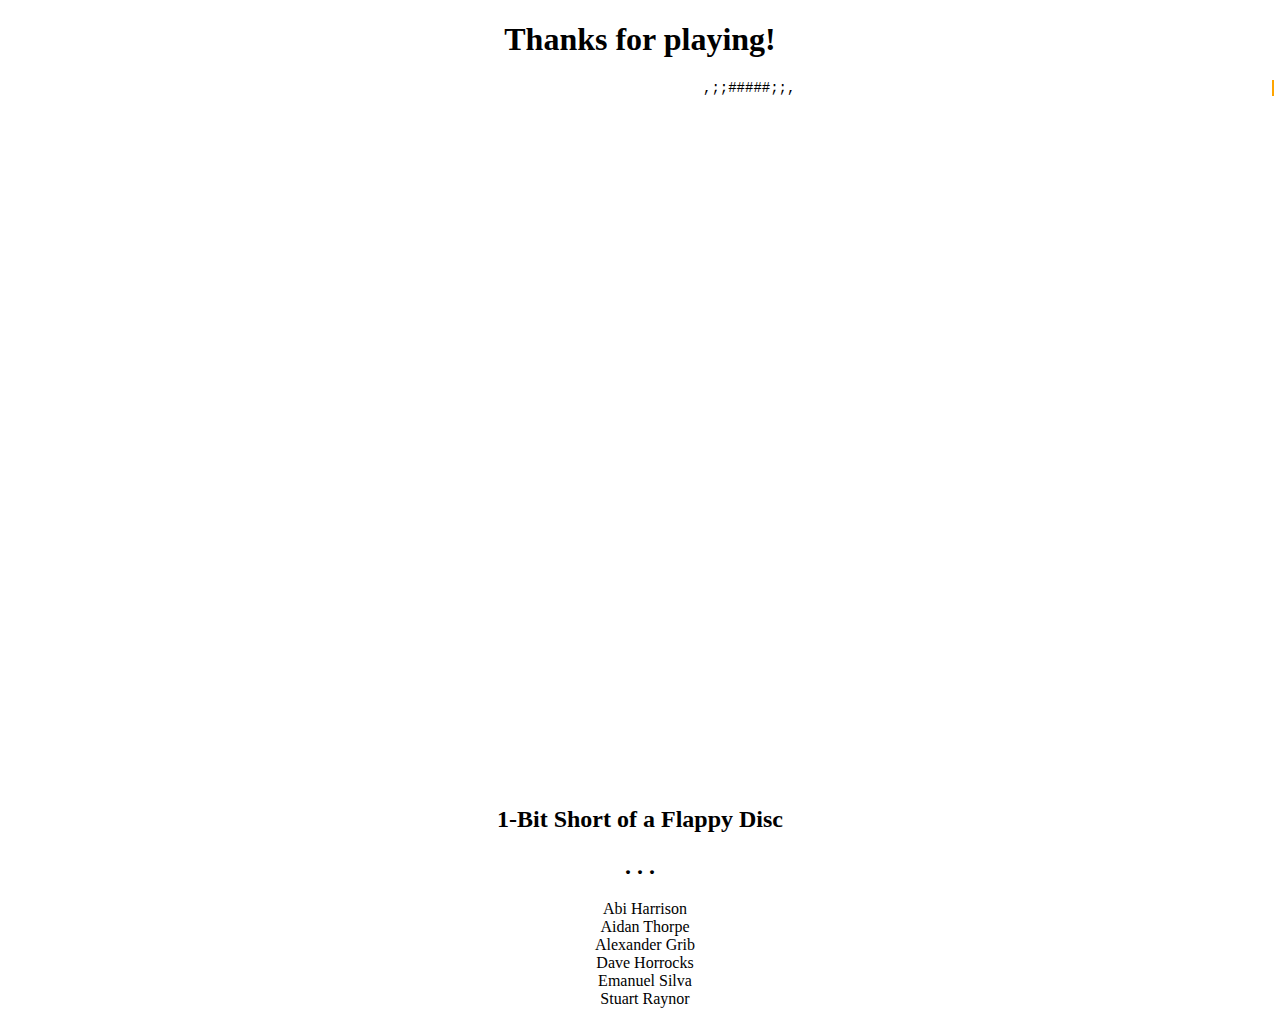
==== outro.html @ 8df05300 "Merge pull request #182 from Abibubble/Dave" ====
<!doctype html>
<html lang="en">
<head>
    <meta charset="UTF-8">
    <meta name="viewport"
          content="width=device-width, user-scalable=no, initial-scale=1.0, maximum-scale=1.0, minimum-scale=1.0">
    <meta http-equiv="X-UA-Compatible" content="ie=edge">
    <title>Document</title>
    <style>
        .center--align{
            display: block;
            text-align: center;
            margin: 0 auto;
        }
        .center--align li{
            list-style: none;
            margin-left: -30px;
        }
        .css-typing, h1{
            text-align: center;
        }
        .css-typing p {
        border-right: .15em solid orange;
        font-family: 'Courier New', Courier, monospace;
        font-size: 14px;
        white-space: nowrap;
        overflow: hidden;
        white-space: pre;
    }

        .css-typing p:nth-child(1) {
            width: 100%;
            -webkit-animation: type 2s steps(400, end);
            animation: type 2s steps(400, end);
            -webkit-animation-fill-mode: forwards;
            animation-fill-mode: forwards;
        }

        .css-typing p:nth-child(2) {
            width: 100%;
            opacity: 0;
            -webkit-animation: type2 2s steps(400, end);
            animation: type2 2s steps(400, end);
            -webkit-animation-delay: 1s;
            animation-delay: 1s;
            -webkit-animation-fill-mode: forwards;
            animation-fill-mode: forwards;
        }

        .css-typing p:nth-child(3) {
            width: 100%;
            opacity: 0;
            -webkit-animation: type3 5s steps(400, end), blink .5s step-end infinite alternate;
            animation: type3 5s steps(400, end), blink .5s step-end infinite alternate;
            -webkit-animation-delay: 2s;
            animation-delay: 2s;
            -webkit-animation-fill-mode: forwards;
            animation-fill-mode: forwards;
        }
        .css-typing p:nth-child(4) {
                width: 100%;
                opacity: 0;
                -webkit-animation: type4 5s steps(400, end), blink .5s step-end infinite alternate;
                animation: type4 5s steps(400, end), blink .5s step-end infinite alternate;
                -webkit-animation-delay: 3s;
                animation-delay: 3s;
                -webkit-animation-fill-mode: forwards;
                animation-fill-mode: forwards;
            }
        .css-typing p:nth-child(5) {
            width: 100%;
            opacity: 0;
            -webkit-animation: type5 5s steps(400, end), blink .5s step-end infinite alternate;
            animation: type5 5s steps(400, end), blink .5s step-end infinite alternate;
            -webkit-animation-delay: 4s;
            animation-delay: 4s;
            -webkit-animation-fill-mode: forwards;
            animation-fill-mode: forwards;
        }


        .css-typing p:nth-child(6) {
        width: 100%;
        opacity: 0;
        -webkit-animation: type6 5s steps(400, end), blink .5s step-end infinite alternate;
        animation: type6 5s steps(400, end), blink .5s step-end infinite alternate;
        -webkit-animation-delay: 5s;
        animation-delay: 5s;
        -webkit-animation-fill-mode: forwards;
        animation-fill-mode: forwards;
    }


        .css-typing p:nth-child(7) {
        width: 100%;
        opacity: 0;
        -webkit-animation: type7 5s steps(400, end), blink .5s step-end infinite alternate;
        animation: type7 5s steps(400, end), blink .5s step-end infinite alternate;
        -webkit-animation-delay: 6s;
        animation-delay: 6s;
        -webkit-animation-fill-mode: forwards;
        animation-fill-mode: forwards;
    }


        .css-typing p:nth-child(8) {
        width: 100%;
        opacity: 0;
        -webkit-animation: type8 5s steps(400, end), blink .5s step-end infinite alternate;
        animation: type8 5s steps(400, end), blink .5s step-end infinite alternate;
        -webkit-animation-delay: 7s;
        animation-delay: 7s;
        -webkit-animation-fill-mode: forwards;
        animation-fill-mode: forwards;
    }


        .css-typing p:nth-child(9) {
        width: 100%;
        opacity: 0;
        -webkit-animation: type9 5s steps(400, end), blink .5s step-end infinite alternate;
        animation: type9 5s steps(400, end), blink .5s step-end infinite alternate;
        -webkit-animation-delay: 8s;
        animation-delay: 8s;
        -webkit-animation-fill-mode: forwards;
        animation-fill-mode: forwards;
    }



        .css-typing p:nth-child(10) {
        width: 100%;
        opacity: 0;
        -webkit-animation: type10 5s steps(400, end), blink .5s step-end infinite alternate;
        animation: type10 5s steps(400, end), blink .5s step-end infinite alternate;
        -webkit-animation-delay: 9s;
        animation-delay: 9s;
        -webkit-animation-fill-mode: forwards;
        animation-fill-mode: forwards;
    }


        .css-typing p:nth-child(11) {
        width: 100%;
        opacity: 0;
        -webkit-animation: type10 5s steps(400, end), blink .5s step-end infinite alternate;
        animation: type10 5s steps(400, end), blink .5s step-end infinite alternate;
        -webkit-animation-delay: 10s;
        animation-delay: 10s;
        -webkit-animation-fill-mode: forwards;
        animation-fill-mode: forwards;
    }

        .css-typing p:nth-child(12) {
        width: 100%;
        opacity: 0;
        -webkit-animation: type12 5s steps(400, end), blink .5s step-end infinite alternate;
        animation: type12 5s steps(400, end), blink .5s step-end infinite alternate;
        -webkit-animation-delay: 11s;
        animation-delay: 11s;
        -webkit-animation-fill-mode: forwards;
        animation-fill-mode: forwards;
    }

        .css-typing p:nth-child(13) {
            width: 100%;
            opacity: 0;
            -webkit-animation: type13 5s steps(400, end), blink .5s step-end infinite alternate;
            animation: type13 5s steps(400, end), blink .5s step-end infinite alternate;
            -webkit-animation-delay: 12s;
            animation-delay: 12s;
            -webkit-animation-fill-mode: forwards;
            animation-fill-mode: forwards;
        }


        .css-typing p:nth-child(14) {
        width: 100%;
        opacity: 0;
        -webkit-animation: type14 5s steps(400, end), blink .5s step-end infinite alternate;
        animation: type14 5s steps(400, end), blink .5s step-end infinite alternate;
        -webkit-animation-delay: 13s;
        animation-delay: 13s;
        -webkit-animation-fill-mode: forwards;
        animation-fill-mode: forwards;
    }


        .css-typing p:nth-child(15) {
        width: 100%;
        opacity: 0;
        -webkit-animation: type15 5s steps(400, end), blink .5s step-end infinite alternate;
        animation: type15 5s steps(400, end), blink .5s step-end infinite alternate;
        -webkit-animation-delay: 14s;
        animation-delay: 14s;
        -webkit-animation-fill-mode: forwards;
        animation-fill-mode: forwards;
    }


        .css-typing p:nth-child(16) {
        width: 100%;
        opacity: 0;
        -webkit-animation: type16 5s steps(400, end), blink .5s step-end infinite alternate;
        animation: type16 5s steps(400, end), blink .5s step-end infinite alternate;
        -webkit-animation-delay: 15s;
        animation-delay: 15s;
        -webkit-animation-fill-mode: forwards;
        animation-fill-mode: forwards;
    }


        .css-typing p:nth-child(17) {
        width: 100%;
        opacity: 0;
        -webkit-animation: type17 5s steps(400, end), blink .5s step-end infinite alternate;
        animation: type17 5s steps(400, end), blink .5s step-end infinite alternate;
        -webkit-animation-delay: 16s;
        animation-delay: 16s;
        -webkit-animation-fill-mode: forwards;
        animation-fill-mode: forwards;
    }

        .css-typing p:nth-child(18) {
            width: 100%;
            opacity: 0;
            -webkit-animation: type18 5s steps(400, end), blink .5s step-end infinite alternate;
            animation: type18 5s steps(400, end), blink .5s step-end infinite alternate;
            -webkit-animation-delay: 17s;
            animation-delay: 17s;
            -webkit-animation-fill-mode: forwards;
            animation-fill-mode: forwards;
        }

        .css-typing p:nth-child(19) {
            width: 100%;
            opacity: 0;
            -webkit-animation: type19 5s steps(400, end), blink .5s step-end infinite alternate;
            animation: type19 5s steps(400, end), blink .5s step-end infinite alternate;
            -webkit-animation-delay: 18s;
            animation-delay: 18s;
            -webkit-animation-fill-mode: forwards;
            animation-fill-mode: forwards;
        }


        .css-typing p:nth-child(20) {
            width: 100%;
            opacity: 0;
            -webkit-animation: type20 5s steps(400, end), blink .5s step-end infinite alternate;
            animation: type20 5s steps(400, end), blink .5s step-end infinite alternate;
            -webkit-animation-delay: 19s;
            animation-delay: 19s;
            -webkit-animation-fill-mode: forwards;
            animation-fill-mode: forwards;
    }

        .css-typing p:nth-child(21) {
            width: 100%;
            opacity: 0;
            -webkit-animation: type21 5s steps(400, end), blink .5s step-end infinite alternate;
            animation: type21 5s steps(400, end), blink .5s step-end infinite alternate;
            -webkit-animation-delay: 20s;
            animation-delay: 20s;
            -webkit-animation-fill-mode: forwards;
            animation-fill-mode: forwards;
        }

        .css-typing p:nth-child(22) {
            width: 100%;
            opacity: 0;
            -webkit-animation: type22 5s steps(400, end), blink .5s step-end infinite alternate;
            animation: type22 5s steps(400, end), blink .5s step-end infinite alternate;
            -webkit-animation-delay: 21s;
            animation-delay: 21s;
            -webkit-animation-fill-mode: forwards;
            animation-fill-mode: forwards;
        }




        .css-typing p:nth-child(23) {
        width: 100%;
        opacity: 0;
        -webkit-animation: type23 5s steps(400, end), blink .5s step-end infinite alternate;
        animation: type23 5s steps(400, end), blink .5s step-end infinite alternate;
        -webkit-animation-delay: 22s;
        animation-delay: 22s;
        -webkit-animation-fill-mode: forwards;
        animation-fill-mode: forwards;
    }



        .css-typing p:nth-child(24) {
        width: 100%;
        opacity: 0;
        -webkit-animation: type24 5s steps(400, end), blink .5s step-end infinite alternate;
        animation: type24 5s steps(400, end), blink .5s step-end infinite alternate;
        -webkit-animation-delay: 23s;
        animation-delay: 23s;
        -webkit-animation-fill-mode: forwards;
        animation-fill-mode: forwards;
    }







        @keyframes type {
            0% {
                width: 0;
            }
            99.9% {
                border-right: .15em solid orange;
            }
            100% {
                border: none;
            }
        }

        @-webkit-keyframes type {
            0% {
                width: 0;
            }
            99.9% {
                border-right: .15em solid orange;
            }
            100% {
                border: none;
            }
        }

        @keyframes type2 {
            0% {
                width: 0;
            }
            1% {
                opacity: 1;
            }
            99.9% {
                border-right: .15em solid orange;
            }
            100% {
                opacity: 1;
                border: none;
            }
        }

        @-webkit-keyframes type2 {
            0% {
                width: 0;
            }
            1% {
                opacity: 1;
            }
            99.9% {
                border-right: .15em solid orange;
            }
            100% {
                opacity: 1;
                border: none;
            }
        }

        @keyframes type3 {
            0% {
                width: 0;
            }
            1% {
                opacity: 1;
            }
            100% {
                opacity: 1;
            }
        }

        @-webkit-keyframes type3 {
            0% {
                width: 0;
            }
            1% {
                opacity: 1;
            }
            100% {
                opacity: 1;
            }
        }

        @keyframes type4 {
            0% {
                width: 0;
            }
            1% {
                opacity: 1;
            }
            100% {
                opacity: 1;
            }
        }

        @-webkit-keyframes type4 {
            0% {
                width: 0;
            }
            1% {
                opacity: 1;
            }
            100% {
                opacity: 1;
            }
        }

        @keyframes type5 {
            0% {
                width: 0;
            }
            1% {
                opacity: 1;
            }
            100% {
                opacity: 1;
            }
        }

        @-webkit-keyframes type5 {
            0% {
                width: 0;
            }
            1% {
                opacity: 1;
            }
            100% {
                opacity: 1;
            }
        }

        @keyframes type6 {
            0% {
                width: 0;
            }
            1% {
                opacity: 1;
            }
            100% {
                opacity: 1;
            }
        }

        @-webkit-keyframes type6 {
            0% {
                width: 0;
            }
            1% {
                opacity: 1;
            }
            100% {
                opacity: 1;
            }
        }

        @keyframes type7 {
            0% {
                width: 0;
            }
            1% {
                opacity: 1;
            }
            100% {
                opacity: 1;
            }
        }

        @-webkit-keyframes type7 {
            0% {
                width: 0;
            }
            1% {
                opacity: 1;
            }
            100% {
                opacity: 1;
            }
        }


        @keyframes type8 {
            0% {
                width: 0;
            }
            1% {
                opacity: 1;
            }
            100% {
                opacity: 1;
            }
        }

        @-webkit-keyframes type8 {
            0% {
                width: 0;
            }
            1% {
                opacity: 1;
            }
            100% {
                opacity: 1;
            }
        }


        @keyframes type9 {
            0% {
                width: 0;
            }
            1% {
                opacity: 1;
            }
            100% {
                opacity: 1;
            }
        }

        @-webkit-keyframes type9 {
            0% {
                width: 0;
            }
            1% {
                opacity: 1;
            }
            100% {
                opacity: 1;
            }
        }
        @keyframes type10 {
            0% {
                width: 0;
            }
            1% {
                opacity: 1;
            }
            100% {
                opacity: 1;
            }
        }

        @-webkit-keyframes type10 {
            0% {
                width: 0;
            }
            1% {
                opacity: 1;
            }
            100% {
                opacity: 1;
            }
        }
        @keyframes type11 {
            0% {
                width: 0;
            }
            1% {
                opacity: 1;
            }
            100% {
                opacity: 1;
            }
        }

        @-webkit-keyframes type11 {
            0% {
                width: 0;
            }
            1% {
                opacity: 1;
            }
            100% {
                opacity: 1;
            }
        }

        @keyframes type12 {
            0% {
                width: 0;
            }
            1% {
                opacity: 1;
            }
            100% {
                opacity: 1;
            }
        }

        @-webkit-keyframes type12 {
            0% {
                width: 0;
            }
            1% {
                opacity: 1;
            }
            100% {
                opacity: 1;
            }
        }

        @keyframes type13 {
            0% {
                width: 0;
            }
            1% {
                opacity: 1;
            }
            100% {
                opacity: 1;
            }
        }

        @-webkit-keyframes type13 {
            0% {
                width: 0;
            }
            1% {
                opacity: 1;
            }
            100% {
                opacity: 1;
            }
        }


        @keyframes type14 {
            0% {
                width: 0;
            }
            1% {
                opacity: 1;
            }
            100% {
                opacity: 1;
            }
        }

        @-webkit-keyframes type14 {
            0% {
                width: 0;
            }
            1% {
                opacity: 1;
            }
            100% {
                opacity: 1;
            }
        }



        @keyframes type15 {
            0% {
                width: 0;
            }
            1% {
                opacity: 1;
            }
            100% {
                opacity: 1;
            }
        }

        @-webkit-keyframes type15 {
            0% {
                width: 0;
            }
            1% {
                opacity: 1;
            }
            100% {
                opacity: 1;
            }
        }

        @keyframes type16 {
            0% {
                width: 0;
            }
            1% {
                opacity: 1;
            }
            100% {
                opacity: 1;
            }
        }

        @-webkit-keyframes type16 {
            0% {
                width: 0;
            }
            1% {
                opacity: 1;
            }
            100% {
                opacity: 1;
            }
        }

        @keyframes type17 {
            0% {
                width: 0;
            }
            1% {
                opacity: 1;
            }
            100% {
                opacity: 1;
            }
        }

        @-webkit-keyframes type17 {
            0% {
                width: 0;
            }
            1% {
                opacity: 1;
            }
            100% {
                opacity: 1;
            }
        }

        @keyframes type18 {
            0% {
                width: 0;
            }
            1% {
                opacity: 1;
            }
            100% {
                opacity: 1;
            }
        }

        @-webkit-keyframes type18 {
            0% {
                width: 0;
            }
            1% {
                opacity: 1;
            }
            100% {
                opacity: 1;
            }
        }

        @keyframes type19 {
            0% {
                width: 0;
            }
            1% {
                opacity: 1;
            }
            100% {
                opacity: 1;
            }
        }

        @-webkit-keyframes type19 {
            0% {
                width: 0;
            }
            1% {
                opacity: 1;
            }
            100% {
                opacity: 1;
            }
        }



        @keyframes type20 {
            0% {
                width: 0;
            }
            1% {
                opacity: 1;
            }
            100% {
                opacity: 1;
            }
        }

        @-webkit-keyframes type20 {
            0% {
                width: 0;
            }
            1% {
                opacity: 1;
            }
            100% {
                opacity: 1;
            }
        }



        @keyframes type21 {
            0% {
                width: 0;
            }
            1% {
                opacity: 1;
            }
            100% {
                opacity: 1;
            }
        }

        @-webkit-keyframes type21 {
            0% {
                width: 0;
            }
            1% {
                opacity: 1;
            }
            100% {
                opacity: 1;
            }
        }


        @keyframes type22 {
            0% {
                width: 0;
            }
            1% {
                opacity: 1;
            }
            100% {
                opacity: 1;
            }
        }

        @-webkit-keyframes type22 {
            0% {
                width: 0;
            }
            1% {
                opacity: 1;
            }
            100% {
                opacity: 1;
            }
        }

        @keyframes type23 {
            0% {
                width: 0;
            }
            1% {
                opacity: 1;
            }
            100% {
                opacity: 1;
            }
        }

        @-webkit-keyframes type23 {
            0% {
                width: 0;
            }
            1% {
                opacity: 1;
            }
            100% {
                opacity: 1;
            }
        }
        @keyframes type24 {
            0% {
                width: 0;
            }
            1% {
                opacity: 1;
            }
            100% {
                opacity: 1;
            }
        }

        @-webkit-keyframes type24 {
            0% {
                width: 0;
            }
            1% {
                opacity: 1;
            }
            100% {
                opacity: 1;
            }
        }
        @keyframes blink {
            50% {
                border-color: transparent;
            }
        }

        @-webkit-keyframes blink {
            50% {
                border-color: transparent;
            }
    }
    </style>
</head>
<body>


<div>
    <h1>Thanks for playing!</h1>
</div>

<div class="css-typing">
<p>&#32;&#32;&#32;&#32;&#32;&#32;&#32;&#32;&#32;&#32;&#32;&#32;&#32;&#32;&#32;&#32;&#32;&#32;&#32;&#32;&#32;&#32;&#32;&#32;&#32;&#32;&#44;&#59;&#59;&#35;&#35;&#35;&#35;&#35;&#59;&#59;,</p>
<p>&#32;&#32;&#32;&#32;&#32;&#32;&#32;&#32;&#32;&#32;&#32;&#32;&#32;&#32;&#32;&#32;&#32;&#32;&#32;&#32;&#32;&#32;&#32;&#32;&#32;&#44;&#59;&#35;&#35;&#35;&#35;&#35;&#35;&#35;&#35;&#35;&#59;,</p>
<p>&#32;&#32;&#32;&#32;&#32;&#32;&#32;&#32;&#32;&#32;&#32;&#32;&#32;&#32;&#32;&#32;&#32;&#32;&#32;&#32;&#32;&#32;&#32;&#32;&#124;&#35;&#35;&#35;&#35;&#35;&#35;&#35;&#35;&#35;&#35;&#35;&#35;&#35;&#124;</p>
<p>&#32;&#32;&#32;&#32;&#32;&#32;&#32;&#32;&#32;&#32;&#32;&#32;&#32;&#32;&#32;&#32;&#32;&#32;&#32;&#32;&#32;&#32;&#32;&#32;&#124;&#124;&#42;&#32;&#42;;&#35;&#35;;&#42;&#32;&#42;&#35;&#35;&#124;</p>
<p>&#32;&#32;&#32;&#32;&#32;&#32;&#32;&#32;&#32;&#32;&#32;&#32;&#32;&#32;&#32;&#32;&#32;&#32;&#32;&#32;&#32;&#32;&#32;&#32;&#124;:&#32;&#64;&#32;&#59;&#35;&#35;;&#32;&#64;&#32;:&#35;&#124;</p>
<p>&#32;&#32;&#32;&#32;&#32;&#32;&#32;&#32;&#32;&#32;&#32;&#32;&#32;&#32;&#32;&#32;&#32;&#32;&#32;&#32;&#32;&#32;&#32;&#32;&#124;&#124;&#44;&#60;&#47;&#94;&#34;&#34;z&#62;*&#47;&#35;&#35;&#124;</p>
<p>&#32;&#32;&#32;&#32;&#32;&#32;&#32;&#32;&#32;&#32;&#32;&#32;&#32;&#32;&#32;&#32;&#32;&#32;&#32;&#32;&#32;&#32;&#32;&#32;&#124;&#124;&#60;&#32;&#32;&#32;&#32;&#32;&#32;&#32;&#62;&#35;&#35;&#35;&#35;&#92;</p>
<p>&#32;&#32;&#32;&#32;&#32;&#32;&#32;&#32;&#32;&#32;&#32;&#32;&#32;&#32;&#32;&#32;&#32;&#32;&#32;&#32;&#32;&#32;&#32;&#32;&#124;&#124;&#32;`&#34;z.&#44;.z&#34;&#35;&#35;&#35;&#35;&#35;&#35;&#92;</p>
<p>&#32;&#32;&#32;&#32;&#32;&#32;&#32;&#32;&#32;&#32;&#32;&#32;&#32;&#32;&#32;&#32;&#32;&#32;&#32;&#32;&#32;&#32;&#32;&#32;&#47;&#47;&#59;&#32;&#32;&#32;&#32;&#32;&#34;&#32;&#32;&#32;&#92;&#35;&#35;&#35;&#35;&#35;&#35;&#92;</p>
<p>&#32;&#32;&#32;&#32;&#32;&#32;&#32;&#32;&#32;&#32;&#32;&#32;&#32;&#32;&#32;&#32;&#32;&#32;&#32;&#32;&#32;&#32;&#32;&#32;&#47;&#47;&#35;&#32;&#32;&#32;&#32;&#32;&#32;&#32;&#32;&#32;&#32;&#32;&#92;&#35;&#35;&#35;&#35;&#35;&#35;&#92;</p>
<p>&#32;&#32;&#32;&#32;&#32;&#32;&#32;&#32;&#32;&#32;&#32;&#32;&#32;&#32;&#32;&#32;&#32;&#32;&#32;&#32;&#32;&#32;&#32;&#32;&#47;&#35;&#35;&#32;&#32;&#32;&#32;&#32;&#32;&#32;&#32;&#32;&#32;&#32;&#32;&#32;&#92;&#35;&#35;&#35;&#35;&#35;&#35;&#92;</p>
<p>&#32;&#32;&#32;&#32;&#32;&#32;&#32;&#32;&#32;&#32;&#32;&#32;&#32;&#32;&#32;&#32;&#32;&#32;&#32;&#32;&#32;&#32;&#32;&#47;&#35;&#35;&#59;&#32;&#32;&#32;&#32;&#32;&#32;&#32;&#32;&#32;&#32;&#32;&#32;&#32;&#32;&#32;&#92;&#35;&#35;&#35;&#35;&#35;&#35;&#92;</p>
<p>&#32;&#32;&#32;&#32;&#32;&#32;&#32;&#32;&#32;&#32;&#32;&#32;&#32;&#32;&#32;&#32;&#32;&#32;&#32;&#32;&#32;&#32;&#47;&#35;&#35;&#35;&#59;&#32;&#32;&#32;&#32;&#32;&#32;&#32;&#32;&#32;&#32;&#32;&#32;&#32;&#32;&#32;&#32;&#32;&#124;&#35;&#35;&#35;&#35;&#35;&#35;;</p>
<p>&#32;&#32;&#32;&#32;&#32;&#32;&#32;&#32;&#32;&#32;&#32;&#32;&#32;&#32;&#32;&#32;&#32;&#32;&#32;&#32;&#59;&#35;&#35;&#35;&#35;&#59;&#32;&#32;&#32;&#32;&#32;&#32;&#32;&#32;&#32;&#32;&#32;&#32;&#32;&#32;&#32;&#32;&#32;&#32;&#124;&#35;&#35;&#35;&#35;&#35;&#35;&#124;</p>
<p>&#32;&#32;&#32;&#32;&#32;&#32;&#32;&#32;&#32;&#32;&#32;&#32;&#32;&#32;&#32;&#32;&#32;&#32;&#32;&#32;&#124;&#35;&#35;&#35;&#35;&#59;&#32;&#32;&#32;&#32;&#32;&#32;&#32;&#32;&#32;&#32;&#32;&#32;&#32;&#32;&#32;&#32;&#32;.&#124;&#59;&#35;&#35;&#35;&#35;&#35;&#35;&#35;&#47;,</p>
<p>&#32;&#32;&#32;&#32;&#32;&#32;&#32;&#32;&#32;&#32;&#32;&#32;&#32;&#32;&#32;&#32;&#32;&#32;&#32;&#47;&#47;&#59;&#92;&#35;&#35;&#35;&#92;&#44;&#32;&#32;&#32;&#32;&#32;&#32;&#32;&#32;&#32;&#32;&#32;&#32;&#32;&#32;&#32;&#124;&#124;'&#92;&#35;&#35;&#35;&#35;&#35;&#47;&#39;&#124;&#124;</p>
<p>&#32;&#32;&#32;&#32;&#32;&#32;&#32;&#32;&#32;&#32;&#32;&#32;&#32;&#32;&#32;&#44;.&#47;&#47;&#39;&#32;&#39;&#92;&#59;&#35;&#35;&#35;&#59;&#32;&#32;&#32;&#32;&#32;&#32;&#32;&#32;&#32;&#32;&#32;&#32;&#32;&#32;&#47;&#124;&#59;&#32;&#32;`&#42;&#42;&#42;&#32;&#32;&#32;&#92;&#92;</p>
<p>&#32;&#32;&#32;&#32;&#32;&#32;&#32;&#32;&#32;&#32;&#32;&#32;&#32;&#32;&#32;&#32;&#44;&#61;&#47;&#39;&#39;&#32;&#32;&#32;&#32;&#32;&#32;&#92;&#59;&#42;&#42;&#39;&#32;&#32;&#32;&#32;&#32;&#32;&#32;&#32;&#32;&#32;&#126;&#47;&#35;&#35;&#47;&#32;&#32;&#32;&#32;&#32;&#32;&#32;&#32;&#32;&#32;&#39;&#92;&#92;.,</p>
<p>&#32;&#32;&#32;&#32;&#32;&#32;&#32;&#32;&#32;&#32;&#32;&#32;&#32;&#32;&#32;&#34;&#124;&#59;&#32;&#32;&#32;&#32;&#32;&#32;&#32;&#32;&#32;`&#59;&#92;&#95;&#95;&#95;&#95;&#95;&#95;&#95;&#95;&#95;&#95;&#126;&#47;&#35;&#35;&#124;&#32;&#32;&#32;&#32;&#32;&#32;&#32;&#32;&#32;&#32;&#32;&#32;,&#47;&#47;&#39;</p>
<p>&#32;&#32;&#32;&#32;&#32;&#32;&#32;&#32;&#32;&#32;&#32;&#32;&#32;&#32;&#59;&#35;&#39;&#32;&#32;&#32;&#32;&#32;&#32;&#32;&#32;&#32;&#32;`&#35;&#35;&#35;&#35;&#35;&#35;&#35;&#35;&#35;&#35;&#35;&#35;&#35;&#59;&#32;&#32;&#32;&#32;&#32;&#32;&#32;&#32;&#32;&#32;&#32;&#32;&#59;&#47;&#39;</p>
<p>&#32;&#32;&#32;&#32;&#32;&#32;&#32;&#32;&#32;&#32;&#32;&#32;&#60;&#124;&#44;&#32;&#32;&#32;&#32;&#32;&#32;&#32;&#32;&#32;&#32;&#32;&#32;&#32;&#92;&#35;&#35;&#35;&#35;&#35;&#35;&#35;&#35;&#35;&#124;'&#32;&#32;&#32;&#32;&#32;&#32;&#32;&#32;&#32;&#32;&#32;&#44;&#47;&#39;</p>
<p>&#32;&#32;&#32;&#32;&#32;&#32;&#32;&#32;&#32;&#32;&#32;&#39;&#61;&#61;&#95;&#95;&#95;&#32;&#32;&#32;&#32;&#32;&#32;&#32;&#32;&#32;&#47;&#35;&#61;&#61;&#61;&#61;&#61;&#61;&#35;&#35;&#124;&#32;&#32;&#32;&#32;&#32;&#32;&#32;&#32;&#32;&#44;&#59;&#39;</p>
<p>&#32;&#32;&#32;&#32;&#32;&#32;&#32;&#32;&#32;&#32;&#32;&#32;&#32;&#39;&#39;=&#95;&#95;&#95;&#95;&#44;&#59;&#59;&#47;``&#32;&#32;&#32;&#32;&#32;&#32;&#32;&#32;'&#92;&#92;&#95;&#95;&#95;&#95;&#95;&#47;&#47;&#39;</p>
<p>&#32;&#32;&#32;&#32;&#32;&#32;&#32;&#32;&#32;&#32;&#32;&#32;&#32;&#32;&#32;``&#39;&#32;&#32;&#32;&#32;&#32;&#32;&#32;&#32;&#32;&#32;&#32;&#32;&#32;&#32;&#32;&#32;`&#39;&#39;&#39;&#39;&#39;</p>
</div>


<div class="center--align">

    <h2>1-Bit Short of a Flappy Disc</h2>
        <h2>. . .</h2>
    <ul>
        <li>Abi Harrison</li>
        <li>Aidan Thorpe</li>
        <li>Alexander Grib</li>
        <li>Dave Horrocks</li>
        <li>Emanuel Silva</li>
        <li>Stuart Raynor</li>
    </ul>
</div>

</body>
</html>
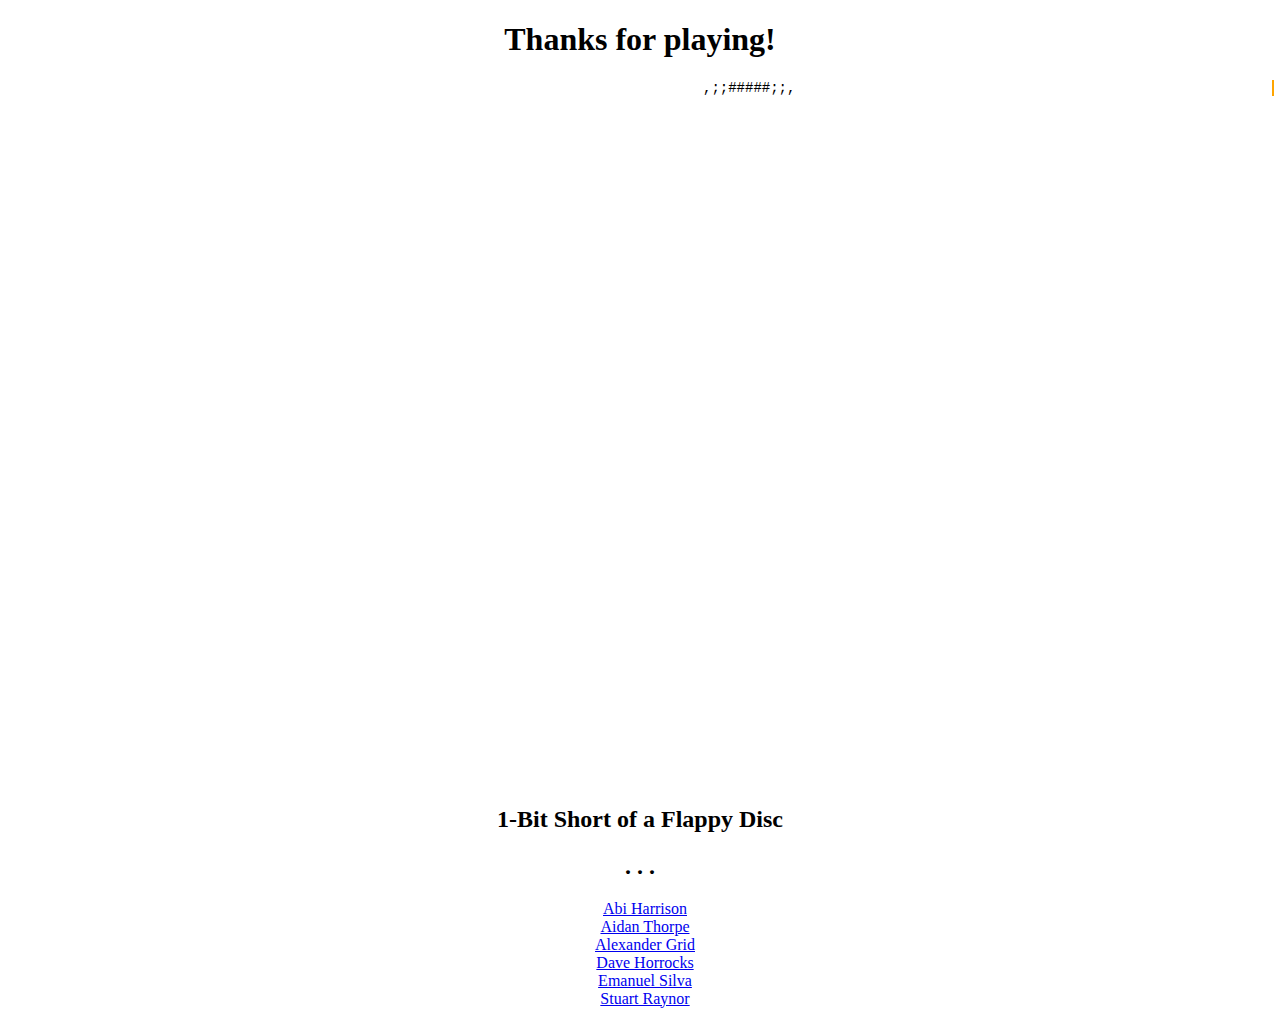
==== commit 0955ce59: "Merge branch 'main' of https://github.com/Abibubble/icecapades into Dave" ====
--- a/outro.html
+++ b/outro.html
@@ -1,966 +1,104 @@
 <!doctype html>
 <html lang="en">
-<head>
-    <meta charset="UTF-8">
-    <meta name="viewport"
-          content="width=device-width, user-scalable=no, initial-scale=1.0, maximum-scale=1.0, minimum-scale=1.0">
-    <meta http-equiv="X-UA-Compatible" content="ie=edge">
-    <title>Document</title>
-    <style>
-        .center--align{
-            display: block;
-            text-align: center;
-            margin: 0 auto;
-        }
-        .center--align li{
-            list-style: none;
-            margin-left: -30px;
-        }
-        .css-typing, h1{
-            text-align: center;
-        }
-        .css-typing p {
-        border-right: .15em solid orange;
-        font-family: 'Courier New', Courier, monospace;
-        font-size: 14px;
-        white-space: nowrap;
-        overflow: hidden;
-        white-space: pre;
-    }
+    <head>
+        <meta charset="utf-8" />
+        <meta http-equiv="X-UA-Compatible" content="ie=edge" />
 
-        .css-typing p:nth-child(1) {
-            width: 100%;
-            -webkit-animation: type 2s steps(400, end);
-            animation: type 2s steps(400, end);
-            -webkit-animation-fill-mode: forwards;
-            animation-fill-mode: forwards;
-        }
+        <!-- Metas -->
+        <meta name="description" content="An Easter Egg for the game Icecapades"/>
+        <meta name="keywords" content="Tux, penguin, game, side-scroll, side, scroll, side-scroller, shoot, snowman, easter egg"/>
+        <meta name="viewport" content="width=device-width, initial-scale=1.0"/>
+        <link rel="canonical" href="https://abibubble.github.io/icecapades/outro.html"/>
+        <meta name="robots" content="index, follow" />
+        <title>Icecapades</title>
 
-        .css-typing p:nth-child(2) {
-            width: 100%;
-            opacity: 0;
-            -webkit-animation: type2 2s steps(400, end);
-            animation: type2 2s steps(400, end);
-            -webkit-animation-delay: 1s;
-            animation-delay: 1s;
-            -webkit-animation-fill-mode: forwards;
-            animation-fill-mode: forwards;
-        }
+        <!-- Facebook, LinkedIn, Google  -->
+        <meta property="og:type" content="article" />
+        <meta property="og:title" content="Icecapades" />
+        <meta property="og:description" content="An Easter Egg for the game Icecapades"/>
+        <meta name="image" property="og:image" content="static/docs/finalpage.png"/>
+        <meta property="og:image:alt" content="An image of the final site"/>
+        <meta property="og:url" content="https://abibubble.github.io/icecapades/outro.html"/>
+        <meta property="og:site_name" content="Icecapades" />
+        <meta name="author" content="1-Bit Short of a Flappy Disc" />
 
-        .css-typing p:nth-child(3) {
-            width: 100%;
-            opacity: 0;
-            -webkit-animation: type3 5s steps(400, end), blink .5s step-end infinite alternate;
-            animation: type3 5s steps(400, end), blink .5s step-end infinite alternate;
-            -webkit-animation-delay: 2s;
-            animation-delay: 2s;
-            -webkit-animation-fill-mode: forwards;
-            animation-fill-mode: forwards;
-        }
-        .css-typing p:nth-child(4) {
-                width: 100%;
-                opacity: 0;
-                -webkit-animation: type4 5s steps(400, end), blink .5s step-end infinite alternate;
-                animation: type4 5s steps(400, end), blink .5s step-end infinite alternate;
-                -webkit-animation-delay: 3s;
-                animation-delay: 3s;
-                -webkit-animation-fill-mode: forwards;
-                animation-fill-mode: forwards;
-            }
-        .css-typing p:nth-child(5) {
-            width: 100%;
-            opacity: 0;
-            -webkit-animation: type5 5s steps(400, end), blink .5s step-end infinite alternate;
-            animation: type5 5s steps(400, end), blink .5s step-end infinite alternate;
-            -webkit-animation-delay: 4s;
-            animation-delay: 4s;
-            -webkit-animation-fill-mode: forwards;
-            animation-fill-mode: forwards;
-        }
+        <!-- Twitter -->
+        <meta name="twitter:card" content="summary" />
+        <meta name="twitter:title" content="Icecapades" />
+        <meta name="twitter:description" content="An Easter Egg for the game Icecapades"/>
+        <meta name="twitter:image" content="static/docs/finalpage.png" />
+        <meta name="twitter:image:alt" content="An image of the final site"/>
+
+        <!-- Local stylesheets -->
+        <link href="static/css/ascii.css" rel="stylesheet" />
+
+        <!-- Favicon -->
+        <link rel="apple-touch-icon" sizes="180x180" href="apple-touch-icon.png"/>
+        <link rel="icon" type="image/png" sizes="32x32" href="favicon-32x32.png"/>
+        <link rel="icon" type="image/png" sizes="16x16" href="favicon-16x16.png"/>
+        <link rel="manifest" href="/site.webmanifest" />
+        <link rel="icon" type="image/x-icon" href="favicon.ico" />
+        <title>Icecapades ASCII</title>
+    </head>
+    <body>
+
+        <div>
+            <h1>Thanks for playing!</h1>
+        </div>
+
+        <div class="css-typing">
+            <p>&#32;&#32;&#32;&#32;&#32;&#32;&#32;&#32;&#32;&#32;&#32;&#32;&#32;&#32;&#32;&#32;&#32;&#32;&#32;&#32;&#32;&#32;&#32;&#32;&#32;&#32;&#44;&#59;&#59;&#35;&#35;&#35;&#35;&#35;&#59;&#59;,</p>
+            <p>&#32;&#32;&#32;&#32;&#32;&#32;&#32;&#32;&#32;&#32;&#32;&#32;&#32;&#32;&#32;&#32;&#32;&#32;&#32;&#32;&#32;&#32;&#32;&#32;&#32;&#44;&#59;&#35;&#35;&#35;&#35;&#35;&#35;&#35;&#35;&#35;&#59;,</p>
+            <p>&#32;&#32;&#32;&#32;&#32;&#32;&#32;&#32;&#32;&#32;&#32;&#32;&#32;&#32;&#32;&#32;&#32;&#32;&#32;&#32;&#32;&#32;&#32;&#32;&#124;&#35;&#35;&#35;&#35;&#35;&#35;&#35;&#35;&#35;&#35;&#35;&#35;&#35;&#124;</p>
+            <p>&#32;&#32;&#32;&#32;&#32;&#32;&#32;&#32;&#32;&#32;&#32;&#32;&#32;&#32;&#32;&#32;&#32;&#32;&#32;&#32;&#32;&#32;&#32;&#32;&#124;&#124;&#42;&#32;&#42;;&#35;&#35;;&#42;&#32;&#42;&#35;&#35;&#124;</p>
+            <p>&#32;&#32;&#32;&#32;&#32;&#32;&#32;&#32;&#32;&#32;&#32;&#32;&#32;&#32;&#32;&#32;&#32;&#32;&#32;&#32;&#32;&#32;&#32;&#32;&#124;:&#32;&#64;&#32;&#59;&#35;&#35;;&#32;&#64;&#32;:&#35;&#124;</p>
+            <p>&#32;&#32;&#32;&#32;&#32;&#32;&#32;&#32;&#32;&#32;&#32;&#32;&#32;&#32;&#32;&#32;&#32;&#32;&#32;&#32;&#32;&#32;&#32;&#32;&#124;&#124;&#44;&#60;&#47;&#94;&#34;&#34;z&#62;*&#47;&#35;&#35;&#124;</p>
+            <p>&#32;&#32;&#32;&#32;&#32;&#32;&#32;&#32;&#32;&#32;&#32;&#32;&#32;&#32;&#32;&#32;&#32;&#32;&#32;&#32;&#32;&#32;&#32;&#32;&#124;&#124;&#60;&#32;&#32;&#32;&#32;&#32;&#32;&#32;&#62;&#35;&#35;&#35;&#35;&#92;</p>
+            <p>&#32;&#32;&#32;&#32;&#32;&#32;&#32;&#32;&#32;&#32;&#32;&#32;&#32;&#32;&#32;&#32;&#32;&#32;&#32;&#32;&#32;&#32;&#32;&#32;&#124;&#124;&#32;`&#34;z.&#44;.z&#34;&#35;&#35;&#35;&#35;&#35;&#35;&#92;</p>
+            <p>&#32;&#32;&#32;&#32;&#32;&#32;&#32;&#32;&#32;&#32;&#32;&#32;&#32;&#32;&#32;&#32;&#32;&#32;&#32;&#32;&#32;&#32;&#32;&#32;&#47;&#47;&#59;&#32;&#32;&#32;&#32;&#32;&#34;&#32;&#32;&#32;&#92;&#35;&#35;&#35;&#35;&#35;&#35;&#92;</p>
+            <p>&#32;&#32;&#32;&#32;&#32;&#32;&#32;&#32;&#32;&#32;&#32;&#32;&#32;&#32;&#32;&#32;&#32;&#32;&#32;&#32;&#32;&#32;&#32;&#32;&#47;&#47;&#35;&#32;&#32;&#32;&#32;&#32;&#32;&#32;&#32;&#32;&#32;&#32;&#92;&#35;&#35;&#35;&#35;&#35;&#35;&#92;</p>
+            <p>&#32;&#32;&#32;&#32;&#32;&#32;&#32;&#32;&#32;&#32;&#32;&#32;&#32;&#32;&#32;&#32;&#32;&#32;&#32;&#32;&#32;&#32;&#32;&#32;&#47;&#35;&#35;&#32;&#32;&#32;&#32;&#32;&#32;&#32;&#32;&#32;&#32;&#32;&#32;&#32;&#92;&#35;&#35;&#35;&#35;&#35;&#35;&#92;</p>
+            <p>&#32;&#32;&#32;&#32;&#32;&#32;&#32;&#32;&#32;&#32;&#32;&#32;&#32;&#32;&#32;&#32;&#32;&#32;&#32;&#32;&#32;&#32;&#32;&#47;&#35;&#35;&#59;&#32;&#32;&#32;&#32;&#32;&#32;&#32;&#32;&#32;&#32;&#32;&#32;&#32;&#32;&#32;&#92;&#35;&#35;&#35;&#35;&#35;&#35;&#92;</p>
+            <p>&#32;&#32;&#32;&#32;&#32;&#32;&#32;&#32;&#32;&#32;&#32;&#32;&#32;&#32;&#32;&#32;&#32;&#32;&#32;&#32;&#32;&#32;&#47;&#35;&#35;&#35;&#59;&#32;&#32;&#32;&#32;&#32;&#32;&#32;&#32;&#32;&#32;&#32;&#32;&#32;&#32;&#32;&#32;&#32;&#124;&#35;&#35;&#35;&#35;&#35;&#35;;</p>
+            <p>&#32;&#32;&#32;&#32;&#32;&#32;&#32;&#32;&#32;&#32;&#32;&#32;&#32;&#32;&#32;&#32;&#32;&#32;&#32;&#32;&#59;&#35;&#35;&#35;&#35;&#59;&#32;&#32;&#32;&#32;&#32;&#32;&#32;&#32;&#32;&#32;&#32;&#32;&#32;&#32;&#32;&#32;&#32;&#32;&#124;&#35;&#35;&#35;&#35;&#35;&#35;&#124;</p>
+            <p>&#32;&#32;&#32;&#32;&#32;&#32;&#32;&#32;&#32;&#32;&#32;&#32;&#32;&#32;&#32;&#32;&#32;&#32;&#32;&#32;&#124;&#35;&#35;&#35;&#35;&#59;&#32;&#32;&#32;&#32;&#32;&#32;&#32;&#32;&#32;&#32;&#32;&#32;&#32;&#32;&#32;&#32;&#32;.&#124;&#59;&#35;&#35;&#35;&#35;&#35;&#35;&#35;&#47;,</p>
+            <p>&#32;&#32;&#32;&#32;&#32;&#32;&#32;&#32;&#32;&#32;&#32;&#32;&#32;&#32;&#32;&#32;&#32;&#32;&#32;&#47;&#47;&#59;&#92;&#35;&#35;&#35;&#92;&#44;&#32;&#32;&#32;&#32;&#32;&#32;&#32;&#32;&#32;&#32;&#32;&#32;&#32;&#32;&#32;&#124;&#124;'&#92;&#35;&#35;&#35;&#35;&#35;&#47;&#39;&#124;&#124;</p>
+            <p>&#32;&#32;&#32;&#32;&#32;&#32;&#32;&#32;&#32;&#32;&#32;&#32;&#32;&#32;&#32;&#44;.&#47;&#47;&#39;&#32;&#39;&#92;&#59;&#35;&#35;&#35;&#59;&#32;&#32;&#32;&#32;&#32;&#32;&#32;&#32;&#32;&#32;&#32;&#32;&#32;&#32;&#47;&#124;&#59;&#32;&#32;`&#42;&#42;&#42;&#32;&#32;&#32;&#92;&#92;</p>
+            <p>&#32;&#32;&#32;&#32;&#32;&#32;&#32;&#32;&#32;&#32;&#32;&#32;&#32;&#32;&#32;&#32;&#44;&#61;&#47;&#39;&#39;&#32;&#32;&#32;&#32;&#32;&#32;&#92;&#59;&#42;&#42;&#39;&#32;&#32;&#32;&#32;&#32;&#32;&#32;&#32;&#32;&#32;&#126;&#47;&#35;&#35;&#47;&#32;&#32;&#32;&#32;&#32;&#32;&#32;&#32;&#32;&#32;&#39;&#92;&#92;.,</p>
+            <p>&#32;&#32;&#32;&#32;&#32;&#32;&#32;&#32;&#32;&#32;&#32;&#32;&#32;&#32;&#32;&#34;&#124;&#59;&#32;&#32;&#32;&#32;&#32;&#32;&#32;&#32;&#32;`&#59;&#92;&#95;&#95;&#95;&#95;&#95;&#95;&#95;&#95;&#95;&#95;&#126;&#47;&#35;&#35;&#124;&#32;&#32;&#32;&#32;&#32;&#32;&#32;&#32;&#32;&#32;&#32;&#32;,&#47;&#47;&#39;</p>
+            <p>&#32;&#32;&#32;&#32;&#32;&#32;&#32;&#32;&#32;&#32;&#32;&#32;&#32;&#32;&#59;&#35;&#39;&#32;&#32;&#32;&#32;&#32;&#32;&#32;&#32;&#32;&#32;`&#35;&#35;&#35;&#35;&#35;&#35;&#35;&#35;&#35;&#35;&#35;&#35;&#35;&#59;&#32;&#32;&#32;&#32;&#32;&#32;&#32;&#32;&#32;&#32;&#32;&#32;&#59;&#47;&#39;</p>
+            <p>&#32;&#32;&#32;&#32;&#32;&#32;&#32;&#32;&#32;&#32;&#32;&#32;&#60;&#124;&#44;&#32;&#32;&#32;&#32;&#32;&#32;&#32;&#32;&#32;&#32;&#32;&#32;&#32;&#92;&#35;&#35;&#35;&#35;&#35;&#35;&#35;&#35;&#35;&#124;'&#32;&#32;&#32;&#32;&#32;&#32;&#32;&#32;&#32;&#32;&#32;&#44;&#47;&#39;</p>
+            <p>&#32;&#32;&#32;&#32;&#32;&#32;&#32;&#32;&#32;&#32;&#32;&#39;&#61;&#61;&#95;&#95;&#95;&#32;&#32;&#32;&#32;&#32;&#32;&#32;&#32;&#32;&#47;&#35;&#61;&#61;&#61;&#61;&#61;&#61;&#35;&#35;&#124;&#32;&#32;&#32;&#32;&#32;&#32;&#32;&#32;&#32;&#44;&#59;&#39;</p>
+            <p>&#32;&#32;&#32;&#32;&#32;&#32;&#32;&#32;&#32;&#32;&#32;&#32;&#32;&#39;&#39;=&#95;&#95;&#95;&#95;&#44;&#59;&#59;&#47;``&#32;&#32;&#32;&#32;&#32;&#32;&#32;&#32;'&#92;&#92;&#95;&#95;&#95;&#95;&#95;&#47;&#47;&#39;</p>
+            <p>&#32;&#32;&#32;&#32;&#32;&#32;&#32;&#32;&#32;&#32;&#32;&#32;&#32;&#32;&#32;``&#39;&#32;&#32;&#32;&#32;&#32;&#32;&#32;&#32;&#32;&#32;&#32;&#32;&#32;&#32;&#32;&#32;`&#39;&#39;&#39;&#39;&#39;</p>
+        </div>
 
 
-        .css-typing p:nth-child(6) {
-        width: 100%;
-        opacity: 0;
-        -webkit-animation: type6 5s steps(400, end), blink .5s step-end infinite alternate;
-        animation: type6 5s steps(400, end), blink .5s step-end infinite alternate;
-        -webkit-animation-delay: 5s;
-        animation-delay: 5s;
-        -webkit-animation-fill-mode: forwards;
-        animation-fill-mode: forwards;
-    }
+        <div class="center--align">
 
+            <h2>1-Bit Short of a Flappy Disc</h2>
+                <h2>. . .</h2>
+            <ul>
+                <li>
+                    <a href="https://github.com/Abibubble" target="_blank" rel="noopener">Abi Harrison</a>
+                </li>
+                <li>
+                    <a href="https://github.com/aidant842" target="_blank" rel="noopener">Aidan Thorpe</a>
+                </li>
+                <li>
+                    <a href="https://github.com/alexandergrib" target="_blank" rel="noopener">Alexander Grid</a>
+                </li>
+                <li>
+                    <a href="https://github.com/DaveyJH" target="_blank" rel="noopener">Dave Horrocks</a>
+                </li>
+                <li>
+                    <a href="https://github.com/manni8436" target="_blank" rel="noopener">Emanuel Silva</a>
+                </li>
+                <li>
+                    <a href="https://github.com/MadStu" target="_blank" rel="noopener">Stuart Raynor</a>
+                </li>
+            </ul>
+        </div>
 
-        .css-typing p:nth-child(7) {
-        width: 100%;
-        opacity: 0;
-        -webkit-animation: type7 5s steps(400, end), blink .5s step-end infinite alternate;
-        animation: type7 5s steps(400, end), blink .5s step-end infinite alternate;
-        -webkit-animation-delay: 6s;
-        animation-delay: 6s;
-        -webkit-animation-fill-mode: forwards;
-        animation-fill-mode: forwards;
-    }
-
-
-        .css-typing p:nth-child(8) {
-        width: 100%;
-        opacity: 0;
-        -webkit-animation: type8 5s steps(400, end), blink .5s step-end infinite alternate;
-        animation: type8 5s steps(400, end), blink .5s step-end infinite alternate;
-        -webkit-animation-delay: 7s;
-        animation-delay: 7s;
-        -webkit-animation-fill-mode: forwards;
-        animation-fill-mode: forwards;
-    }
-
-
-        .css-typing p:nth-child(9) {
-        width: 100%;
-        opacity: 0;
-        -webkit-animation: type9 5s steps(400, end), blink .5s step-end infinite alternate;
-        animation: type9 5s steps(400, end), blink .5s step-end infinite alternate;
-        -webkit-animation-delay: 8s;
-        animation-delay: 8s;
-        -webkit-animation-fill-mode: forwards;
-        animation-fill-mode: forwards;
-    }
-
-
-
-        .css-typing p:nth-child(10) {
-        width: 100%;
-        opacity: 0;
-        -webkit-animation: type10 5s steps(400, end), blink .5s step-end infinite alternate;
-        animation: type10 5s steps(400, end), blink .5s step-end infinite alternate;
-        -webkit-animation-delay: 9s;
-        animation-delay: 9s;
-        -webkit-animation-fill-mode: forwards;
-        animation-fill-mode: forwards;
-    }
-
-
-        .css-typing p:nth-child(11) {
-        width: 100%;
-        opacity: 0;
-        -webkit-animation: type10 5s steps(400, end), blink .5s step-end infinite alternate;
-        animation: type10 5s steps(400, end), blink .5s step-end infinite alternate;
-        -webkit-animation-delay: 10s;
-        animation-delay: 10s;
-        -webkit-animation-fill-mode: forwards;
-        animation-fill-mode: forwards;
-    }
-
-        .css-typing p:nth-child(12) {
-        width: 100%;
-        opacity: 0;
-        -webkit-animation: type12 5s steps(400, end), blink .5s step-end infinite alternate;
-        animation: type12 5s steps(400, end), blink .5s step-end infinite alternate;
-        -webkit-animation-delay: 11s;
-        animation-delay: 11s;
-        -webkit-animation-fill-mode: forwards;
-        animation-fill-mode: forwards;
-    }
-
-        .css-typing p:nth-child(13) {
-            width: 100%;
-            opacity: 0;
-            -webkit-animation: type13 5s steps(400, end), blink .5s step-end infinite alternate;
-            animation: type13 5s steps(400, end), blink .5s step-end infinite alternate;
-            -webkit-animation-delay: 12s;
-            animation-delay: 12s;
-            -webkit-animation-fill-mode: forwards;
-            animation-fill-mode: forwards;
-        }
-
-
-        .css-typing p:nth-child(14) {
-        width: 100%;
-        opacity: 0;
-        -webkit-animation: type14 5s steps(400, end), blink .5s step-end infinite alternate;
-        animation: type14 5s steps(400, end), blink .5s step-end infinite alternate;
-        -webkit-animation-delay: 13s;
-        animation-delay: 13s;
-        -webkit-animation-fill-mode: forwards;
-        animation-fill-mode: forwards;
-    }
-
-
-        .css-typing p:nth-child(15) {
-        width: 100%;
-        opacity: 0;
-        -webkit-animation: type15 5s steps(400, end), blink .5s step-end infinite alternate;
-        animation: type15 5s steps(400, end), blink .5s step-end infinite alternate;
-        -webkit-animation-delay: 14s;
-        animation-delay: 14s;
-        -webkit-animation-fill-mode: forwards;
-        animation-fill-mode: forwards;
-    }
-
-
-        .css-typing p:nth-child(16) {
-        width: 100%;
-        opacity: 0;
-        -webkit-animation: type16 5s steps(400, end), blink .5s step-end infinite alternate;
-        animation: type16 5s steps(400, end), blink .5s step-end infinite alternate;
-        -webkit-animation-delay: 15s;
-        animation-delay: 15s;
-        -webkit-animation-fill-mode: forwards;
-        animation-fill-mode: forwards;
-    }
-
-
-        .css-typing p:nth-child(17) {
-        width: 100%;
-        opacity: 0;
-        -webkit-animation: type17 5s steps(400, end), blink .5s step-end infinite alternate;
-        animation: type17 5s steps(400, end), blink .5s step-end infinite alternate;
-        -webkit-animation-delay: 16s;
-        animation-delay: 16s;
-        -webkit-animation-fill-mode: forwards;
-        animation-fill-mode: forwards;
-    }
-
-        .css-typing p:nth-child(18) {
-            width: 100%;
-            opacity: 0;
-            -webkit-animation: type18 5s steps(400, end), blink .5s step-end infinite alternate;
-            animation: type18 5s steps(400, end), blink .5s step-end infinite alternate;
-            -webkit-animation-delay: 17s;
-            animation-delay: 17s;
-            -webkit-animation-fill-mode: forwards;
-            animation-fill-mode: forwards;
-        }
-
-        .css-typing p:nth-child(19) {
-            width: 100%;
-            opacity: 0;
-            -webkit-animation: type19 5s steps(400, end), blink .5s step-end infinite alternate;
-            animation: type19 5s steps(400, end), blink .5s step-end infinite alternate;
-            -webkit-animation-delay: 18s;
-            animation-delay: 18s;
-            -webkit-animation-fill-mode: forwards;
-            animation-fill-mode: forwards;
-        }
-
-
-        .css-typing p:nth-child(20) {
-            width: 100%;
-            opacity: 0;
-            -webkit-animation: type20 5s steps(400, end), blink .5s step-end infinite alternate;
-            animation: type20 5s steps(400, end), blink .5s step-end infinite alternate;
-            -webkit-animation-delay: 19s;
-            animation-delay: 19s;
-            -webkit-animation-fill-mode: forwards;
-            animation-fill-mode: forwards;
-    }
-
-        .css-typing p:nth-child(21) {
-            width: 100%;
-            opacity: 0;
-            -webkit-animation: type21 5s steps(400, end), blink .5s step-end infinite alternate;
-            animation: type21 5s steps(400, end), blink .5s step-end infinite alternate;
-            -webkit-animation-delay: 20s;
-            animation-delay: 20s;
-            -webkit-animation-fill-mode: forwards;
-            animation-fill-mode: forwards;
-        }
-
-        .css-typing p:nth-child(22) {
-            width: 100%;
-            opacity: 0;
-            -webkit-animation: type22 5s steps(400, end), blink .5s step-end infinite alternate;
-            animation: type22 5s steps(400, end), blink .5s step-end infinite alternate;
-            -webkit-animation-delay: 21s;
-            animation-delay: 21s;
-            -webkit-animation-fill-mode: forwards;
-            animation-fill-mode: forwards;
-        }
-
-
-
-
-        .css-typing p:nth-child(23) {
-        width: 100%;
-        opacity: 0;
-        -webkit-animation: type23 5s steps(400, end), blink .5s step-end infinite alternate;
-        animation: type23 5s steps(400, end), blink .5s step-end infinite alternate;
-        -webkit-animation-delay: 22s;
-        animation-delay: 22s;
-        -webkit-animation-fill-mode: forwards;
-        animation-fill-mode: forwards;
-    }
-
-
-
-        .css-typing p:nth-child(24) {
-        width: 100%;
-        opacity: 0;
-        -webkit-animation: type24 5s steps(400, end), blink .5s step-end infinite alternate;
-        animation: type24 5s steps(400, end), blink .5s step-end infinite alternate;
-        -webkit-animation-delay: 23s;
-        animation-delay: 23s;
-        -webkit-animation-fill-mode: forwards;
-        animation-fill-mode: forwards;
-    }
-
-
-
-
-
-
-
-        @keyframes type {
-            0% {
-                width: 0;
-            }
-            99.9% {
-                border-right: .15em solid orange;
-            }
-            100% {
-                border: none;
-            }
-        }
-
-        @-webkit-keyframes type {
-            0% {
-                width: 0;
-            }
-            99.9% {
-                border-right: .15em solid orange;
-            }
-            100% {
-                border: none;
-            }
-        }
-
-        @keyframes type2 {
-            0% {
-                width: 0;
-            }
-            1% {
-                opacity: 1;
-            }
-            99.9% {
-                border-right: .15em solid orange;
-            }
-            100% {
-                opacity: 1;
-                border: none;
-            }
-        }
-
-        @-webkit-keyframes type2 {
-            0% {
-                width: 0;
-            }
-            1% {
-                opacity: 1;
-            }
-            99.9% {
-                border-right: .15em solid orange;
-            }
-            100% {
-                opacity: 1;
-                border: none;
-            }
-        }
-
-        @keyframes type3 {
-            0% {
-                width: 0;
-            }
-            1% {
-                opacity: 1;
-            }
-            100% {
-                opacity: 1;
-            }
-        }
-
-        @-webkit-keyframes type3 {
-            0% {
-                width: 0;
-            }
-            1% {
-                opacity: 1;
-            }
-            100% {
-                opacity: 1;
-            }
-        }
-
-        @keyframes type4 {
-            0% {
-                width: 0;
-            }
-            1% {
-                opacity: 1;
-            }
-            100% {
-                opacity: 1;
-            }
-        }
-
-        @-webkit-keyframes type4 {
-            0% {
-                width: 0;
-            }
-            1% {
-                opacity: 1;
-            }
-            100% {
-                opacity: 1;
-            }
-        }
-
-        @keyframes type5 {
-            0% {
-                width: 0;
-            }
-            1% {
-                opacity: 1;
-            }
-            100% {
-                opacity: 1;
-            }
-        }
-
-        @-webkit-keyframes type5 {
-            0% {
-                width: 0;
-            }
-            1% {
-                opacity: 1;
-            }
-            100% {
-                opacity: 1;
-            }
-        }
-
-        @keyframes type6 {
-            0% {
-                width: 0;
-            }
-            1% {
-                opacity: 1;
-            }
-            100% {
-                opacity: 1;
-            }
-        }
-
-        @-webkit-keyframes type6 {
-            0% {
-                width: 0;
-            }
-            1% {
-                opacity: 1;
-            }
-            100% {
-                opacity: 1;
-            }
-        }
-
-        @keyframes type7 {
-            0% {
-                width: 0;
-            }
-            1% {
-                opacity: 1;
-            }
-            100% {
-                opacity: 1;
-            }
-        }
-
-        @-webkit-keyframes type7 {
-            0% {
-                width: 0;
-            }
-            1% {
-                opacity: 1;
-            }
-            100% {
-                opacity: 1;
-            }
-        }
-
-
-        @keyframes type8 {
-            0% {
-                width: 0;
-            }
-            1% {
-                opacity: 1;
-            }
-            100% {
-                opacity: 1;
-            }
-        }
-
-        @-webkit-keyframes type8 {
-            0% {
-                width: 0;
-            }
-            1% {
-                opacity: 1;
-            }
-            100% {
-                opacity: 1;
-            }
-        }
-
-
-        @keyframes type9 {
-            0% {
-                width: 0;
-            }
-            1% {
-                opacity: 1;
-            }
-            100% {
-                opacity: 1;
-            }
-        }
-
-        @-webkit-keyframes type9 {
-            0% {
-                width: 0;
-            }
-            1% {
-                opacity: 1;
-            }
-            100% {
-                opacity: 1;
-            }
-        }
-        @keyframes type10 {
-            0% {
-                width: 0;
-            }
-            1% {
-                opacity: 1;
-            }
-            100% {
-                opacity: 1;
-            }
-        }
-
-        @-webkit-keyframes type10 {
-            0% {
-                width: 0;
-            }
-            1% {
-                opacity: 1;
-            }
-            100% {
-                opacity: 1;
-            }
-        }
-        @keyframes type11 {
-            0% {
-                width: 0;
-            }
-            1% {
-                opacity: 1;
-            }
-            100% {
-                opacity: 1;
-            }
-        }
-
-        @-webkit-keyframes type11 {
-            0% {
-                width: 0;
-            }
-            1% {
-                opacity: 1;
-            }
-            100% {
-                opacity: 1;
-            }
-        }
-
-        @keyframes type12 {
-            0% {
-                width: 0;
-            }
-            1% {
-                opacity: 1;
-            }
-            100% {
-                opacity: 1;
-            }
-        }
-
-        @-webkit-keyframes type12 {
-            0% {
-                width: 0;
-            }
-            1% {
-                opacity: 1;
-            }
-            100% {
-                opacity: 1;
-            }
-        }
-
-        @keyframes type13 {
-            0% {
-                width: 0;
-            }
-            1% {
-                opacity: 1;
-            }
-            100% {
-                opacity: 1;
-            }
-        }
-
-        @-webkit-keyframes type13 {
-            0% {
-                width: 0;
-            }
-            1% {
-                opacity: 1;
-            }
-            100% {
-                opacity: 1;
-            }
-        }
-
-
-        @keyframes type14 {
-            0% {
-                width: 0;
-            }
-            1% {
-                opacity: 1;
-            }
-            100% {
-                opacity: 1;
-            }
-        }
-
-        @-webkit-keyframes type14 {
-            0% {
-                width: 0;
-            }
-            1% {
-                opacity: 1;
-            }
-            100% {
-                opacity: 1;
-            }
-        }
-
-
-
-        @keyframes type15 {
-            0% {
-                width: 0;
-            }
-            1% {
-                opacity: 1;
-            }
-            100% {
-                opacity: 1;
-            }
-        }
-
-        @-webkit-keyframes type15 {
-            0% {
-                width: 0;
-            }
-            1% {
-                opacity: 1;
-            }
-            100% {
-                opacity: 1;
-            }
-        }
-
-        @keyframes type16 {
-            0% {
-                width: 0;
-            }
-            1% {
-                opacity: 1;
-            }
-            100% {
-                opacity: 1;
-            }
-        }
-
-        @-webkit-keyframes type16 {
-            0% {
-                width: 0;
-            }
-            1% {
-                opacity: 1;
-            }
-            100% {
-                opacity: 1;
-            }
-        }
-
-        @keyframes type17 {
-            0% {
-                width: 0;
-            }
-            1% {
-                opacity: 1;
-            }
-            100% {
-                opacity: 1;
-            }
-        }
-
-        @-webkit-keyframes type17 {
-            0% {
-                width: 0;
-            }
-            1% {
-                opacity: 1;
-            }
-            100% {
-                opacity: 1;
-            }
-        }
-
-        @keyframes type18 {
-            0% {
-                width: 0;
-            }
-            1% {
-                opacity: 1;
-            }
-            100% {
-                opacity: 1;
-            }
-        }
-
-        @-webkit-keyframes type18 {
-            0% {
-                width: 0;
-            }
-            1% {
-                opacity: 1;
-            }
-            100% {
-                opacity: 1;
-            }
-        }
-
-        @keyframes type19 {
-            0% {
-                width: 0;
-            }
-            1% {
-                opacity: 1;
-            }
-            100% {
-                opacity: 1;
-            }
-        }
-
-        @-webkit-keyframes type19 {
-            0% {
-                width: 0;
-            }
-            1% {
-                opacity: 1;
-            }
-            100% {
-                opacity: 1;
-            }
-        }
-
-
-
-        @keyframes type20 {
-            0% {
-                width: 0;
-            }
-            1% {
-                opacity: 1;
-            }
-            100% {
-                opacity: 1;
-            }
-        }
-
-        @-webkit-keyframes type20 {
-            0% {
-                width: 0;
-            }
-            1% {
-                opacity: 1;
-            }
-            100% {
-                opacity: 1;
-            }
-        }
-
-
-
-        @keyframes type21 {
-            0% {
-                width: 0;
-            }
-            1% {
-                opacity: 1;
-            }
-            100% {
-                opacity: 1;
-            }
-        }
-
-        @-webkit-keyframes type21 {
-            0% {
-                width: 0;
-            }
-            1% {
-                opacity: 1;
-            }
-            100% {
-                opacity: 1;
-            }
-        }
-
-
-        @keyframes type22 {
-            0% {
-                width: 0;
-            }
-            1% {
-                opacity: 1;
-            }
-            100% {
-                opacity: 1;
-            }
-        }
-
-        @-webkit-keyframes type22 {
-            0% {
-                width: 0;
-            }
-            1% {
-                opacity: 1;
-            }
-            100% {
-                opacity: 1;
-            }
-        }
-
-        @keyframes type23 {
-            0% {
-                width: 0;
-            }
-            1% {
-                opacity: 1;
-            }
-            100% {
-                opacity: 1;
-            }
-        }
-
-        @-webkit-keyframes type23 {
-            0% {
-                width: 0;
-            }
-            1% {
-                opacity: 1;
-            }
-            100% {
-                opacity: 1;
-            }
-        }
-        @keyframes type24 {
-            0% {
-                width: 0;
-            }
-            1% {
-                opacity: 1;
-            }
-            100% {
-                opacity: 1;
-            }
-        }
-
-        @-webkit-keyframes type24 {
-            0% {
-                width: 0;
-            }
-            1% {
-                opacity: 1;
-            }
-            100% {
-                opacity: 1;
-            }
-        }
-        @keyframes blink {
-            50% {
-                border-color: transparent;
-            }
-        }
-
-        @-webkit-keyframes blink {
-            50% {
-                border-color: transparent;
-            }
-    }
-    </style>
-</head>
-<body>
-
-
-<div>
-    <h1>Thanks for playing!</h1>
-</div>
-
-<div class="css-typing">
-<p>&#32;&#32;&#32;&#32;&#32;&#32;&#32;&#32;&#32;&#32;&#32;&#32;&#32;&#32;&#32;&#32;&#32;&#32;&#32;&#32;&#32;&#32;&#32;&#32;&#32;&#32;&#44;&#59;&#59;&#35;&#35;&#35;&#35;&#35;&#59;&#59;,</p>
-<p>&#32;&#32;&#32;&#32;&#32;&#32;&#32;&#32;&#32;&#32;&#32;&#32;&#32;&#32;&#32;&#32;&#32;&#32;&#32;&#32;&#32;&#32;&#32;&#32;&#32;&#44;&#59;&#35;&#35;&#35;&#35;&#35;&#35;&#35;&#35;&#35;&#59;,</p>
-<p>&#32;&#32;&#32;&#32;&#32;&#32;&#32;&#32;&#32;&#32;&#32;&#32;&#32;&#32;&#32;&#32;&#32;&#32;&#32;&#32;&#32;&#32;&#32;&#32;&#124;&#35;&#35;&#35;&#35;&#35;&#35;&#35;&#35;&#35;&#35;&#35;&#35;&#35;&#124;</p>
-<p>&#32;&#32;&#32;&#32;&#32;&#32;&#32;&#32;&#32;&#32;&#32;&#32;&#32;&#32;&#32;&#32;&#32;&#32;&#32;&#32;&#32;&#32;&#32;&#32;&#124;&#124;&#42;&#32;&#42;;&#35;&#35;;&#42;&#32;&#42;&#35;&#35;&#124;</p>
-<p>&#32;&#32;&#32;&#32;&#32;&#32;&#32;&#32;&#32;&#32;&#32;&#32;&#32;&#32;&#32;&#32;&#32;&#32;&#32;&#32;&#32;&#32;&#32;&#32;&#124;:&#32;&#64;&#32;&#59;&#35;&#35;;&#32;&#64;&#32;:&#35;&#124;</p>
-<p>&#32;&#32;&#32;&#32;&#32;&#32;&#32;&#32;&#32;&#32;&#32;&#32;&#32;&#32;&#32;&#32;&#32;&#32;&#32;&#32;&#32;&#32;&#32;&#32;&#124;&#124;&#44;&#60;&#47;&#94;&#34;&#34;z&#62;*&#47;&#35;&#35;&#124;</p>
-<p>&#32;&#32;&#32;&#32;&#32;&#32;&#32;&#32;&#32;&#32;&#32;&#32;&#32;&#32;&#32;&#32;&#32;&#32;&#32;&#32;&#32;&#32;&#32;&#32;&#124;&#124;&#60;&#32;&#32;&#32;&#32;&#32;&#32;&#32;&#62;&#35;&#35;&#35;&#35;&#92;</p>
-<p>&#32;&#32;&#32;&#32;&#32;&#32;&#32;&#32;&#32;&#32;&#32;&#32;&#32;&#32;&#32;&#32;&#32;&#32;&#32;&#32;&#32;&#32;&#32;&#32;&#124;&#124;&#32;`&#34;z.&#44;.z&#34;&#35;&#35;&#35;&#35;&#35;&#35;&#92;</p>
-<p>&#32;&#32;&#32;&#32;&#32;&#32;&#32;&#32;&#32;&#32;&#32;&#32;&#32;&#32;&#32;&#32;&#32;&#32;&#32;&#32;&#32;&#32;&#32;&#32;&#47;&#47;&#59;&#32;&#32;&#32;&#32;&#32;&#34;&#32;&#32;&#32;&#92;&#35;&#35;&#35;&#35;&#35;&#35;&#92;</p>
-<p>&#32;&#32;&#32;&#32;&#32;&#32;&#32;&#32;&#32;&#32;&#32;&#32;&#32;&#32;&#32;&#32;&#32;&#32;&#32;&#32;&#32;&#32;&#32;&#32;&#47;&#47;&#35;&#32;&#32;&#32;&#32;&#32;&#32;&#32;&#32;&#32;&#32;&#32;&#92;&#35;&#35;&#35;&#35;&#35;&#35;&#92;</p>
-<p>&#32;&#32;&#32;&#32;&#32;&#32;&#32;&#32;&#32;&#32;&#32;&#32;&#32;&#32;&#32;&#32;&#32;&#32;&#32;&#32;&#32;&#32;&#32;&#32;&#47;&#35;&#35;&#32;&#32;&#32;&#32;&#32;&#32;&#32;&#32;&#32;&#32;&#32;&#32;&#32;&#92;&#35;&#35;&#35;&#35;&#35;&#35;&#92;</p>
-<p>&#32;&#32;&#32;&#32;&#32;&#32;&#32;&#32;&#32;&#32;&#32;&#32;&#32;&#32;&#32;&#32;&#32;&#32;&#32;&#32;&#32;&#32;&#32;&#47;&#35;&#35;&#59;&#32;&#32;&#32;&#32;&#32;&#32;&#32;&#32;&#32;&#32;&#32;&#32;&#32;&#32;&#32;&#92;&#35;&#35;&#35;&#35;&#35;&#35;&#92;</p>
-<p>&#32;&#32;&#32;&#32;&#32;&#32;&#32;&#32;&#32;&#32;&#32;&#32;&#32;&#32;&#32;&#32;&#32;&#32;&#32;&#32;&#32;&#32;&#47;&#35;&#35;&#35;&#59;&#32;&#32;&#32;&#32;&#32;&#32;&#32;&#32;&#32;&#32;&#32;&#32;&#32;&#32;&#32;&#32;&#32;&#124;&#35;&#35;&#35;&#35;&#35;&#35;;</p>
-<p>&#32;&#32;&#32;&#32;&#32;&#32;&#32;&#32;&#32;&#32;&#32;&#32;&#32;&#32;&#32;&#32;&#32;&#32;&#32;&#32;&#59;&#35;&#35;&#35;&#35;&#59;&#32;&#32;&#32;&#32;&#32;&#32;&#32;&#32;&#32;&#32;&#32;&#32;&#32;&#32;&#32;&#32;&#32;&#32;&#124;&#35;&#35;&#35;&#35;&#35;&#35;&#124;</p>
-<p>&#32;&#32;&#32;&#32;&#32;&#32;&#32;&#32;&#32;&#32;&#32;&#32;&#32;&#32;&#32;&#32;&#32;&#32;&#32;&#32;&#124;&#35;&#35;&#35;&#35;&#59;&#32;&#32;&#32;&#32;&#32;&#32;&#32;&#32;&#32;&#32;&#32;&#32;&#32;&#32;&#32;&#32;&#32;.&#124;&#59;&#35;&#35;&#35;&#35;&#35;&#35;&#35;&#47;,</p>
-<p>&#32;&#32;&#32;&#32;&#32;&#32;&#32;&#32;&#32;&#32;&#32;&#32;&#32;&#32;&#32;&#32;&#32;&#32;&#32;&#47;&#47;&#59;&#92;&#35;&#35;&#35;&#92;&#44;&#32;&#32;&#32;&#32;&#32;&#32;&#32;&#32;&#32;&#32;&#32;&#32;&#32;&#32;&#32;&#124;&#124;'&#92;&#35;&#35;&#35;&#35;&#35;&#47;&#39;&#124;&#124;</p>
-<p>&#32;&#32;&#32;&#32;&#32;&#32;&#32;&#32;&#32;&#32;&#32;&#32;&#32;&#32;&#32;&#44;.&#47;&#47;&#39;&#32;&#39;&#92;&#59;&#35;&#35;&#35;&#59;&#32;&#32;&#32;&#32;&#32;&#32;&#32;&#32;&#32;&#32;&#32;&#32;&#32;&#32;&#47;&#124;&#59;&#32;&#32;`&#42;&#42;&#42;&#32;&#32;&#32;&#92;&#92;</p>
-<p>&#32;&#32;&#32;&#32;&#32;&#32;&#32;&#32;&#32;&#32;&#32;&#32;&#32;&#32;&#32;&#32;&#44;&#61;&#47;&#39;&#39;&#32;&#32;&#32;&#32;&#32;&#32;&#92;&#59;&#42;&#42;&#39;&#32;&#32;&#32;&#32;&#32;&#32;&#32;&#32;&#32;&#32;&#126;&#47;&#35;&#35;&#47;&#32;&#32;&#32;&#32;&#32;&#32;&#32;&#32;&#32;&#32;&#39;&#92;&#92;.,</p>
-<p>&#32;&#32;&#32;&#32;&#32;&#32;&#32;&#32;&#32;&#32;&#32;&#32;&#32;&#32;&#32;&#34;&#124;&#59;&#32;&#32;&#32;&#32;&#32;&#32;&#32;&#32;&#32;`&#59;&#92;&#95;&#95;&#95;&#95;&#95;&#95;&#95;&#95;&#95;&#95;&#126;&#47;&#35;&#35;&#124;&#32;&#32;&#32;&#32;&#32;&#32;&#32;&#32;&#32;&#32;&#32;&#32;,&#47;&#47;&#39;</p>
-<p>&#32;&#32;&#32;&#32;&#32;&#32;&#32;&#32;&#32;&#32;&#32;&#32;&#32;&#32;&#59;&#35;&#39;&#32;&#32;&#32;&#32;&#32;&#32;&#32;&#32;&#32;&#32;`&#35;&#35;&#35;&#35;&#35;&#35;&#35;&#35;&#35;&#35;&#35;&#35;&#35;&#59;&#32;&#32;&#32;&#32;&#32;&#32;&#32;&#32;&#32;&#32;&#32;&#32;&#59;&#47;&#39;</p>
-<p>&#32;&#32;&#32;&#32;&#32;&#32;&#32;&#32;&#32;&#32;&#32;&#32;&#60;&#124;&#44;&#32;&#32;&#32;&#32;&#32;&#32;&#32;&#32;&#32;&#32;&#32;&#32;&#32;&#92;&#35;&#35;&#35;&#35;&#35;&#35;&#35;&#35;&#35;&#124;'&#32;&#32;&#32;&#32;&#32;&#32;&#32;&#32;&#32;&#32;&#32;&#44;&#47;&#39;</p>
-<p>&#32;&#32;&#32;&#32;&#32;&#32;&#32;&#32;&#32;&#32;&#32;&#39;&#61;&#61;&#95;&#95;&#95;&#32;&#32;&#32;&#32;&#32;&#32;&#32;&#32;&#32;&#47;&#35;&#61;&#61;&#61;&#61;&#61;&#61;&#35;&#35;&#124;&#32;&#32;&#32;&#32;&#32;&#32;&#32;&#32;&#32;&#44;&#59;&#39;</p>
-<p>&#32;&#32;&#32;&#32;&#32;&#32;&#32;&#32;&#32;&#32;&#32;&#32;&#32;&#39;&#39;=&#95;&#95;&#95;&#95;&#44;&#59;&#59;&#47;``&#32;&#32;&#32;&#32;&#32;&#32;&#32;&#32;'&#92;&#92;&#95;&#95;&#95;&#95;&#95;&#47;&#47;&#39;</p>
-<p>&#32;&#32;&#32;&#32;&#32;&#32;&#32;&#32;&#32;&#32;&#32;&#32;&#32;&#32;&#32;``&#39;&#32;&#32;&#32;&#32;&#32;&#32;&#32;&#32;&#32;&#32;&#32;&#32;&#32;&#32;&#32;&#32;`&#39;&#39;&#39;&#39;&#39;</p>
-</div>
-
-
-<div class="center--align">
-
-    <h2>1-Bit Short of a Flappy Disc</h2>
-        <h2>. . .</h2>
-    <ul>
-        <li>Abi Harrison</li>
-        <li>Aidan Thorpe</li>
-        <li>Alexander Grib</li>
-        <li>Dave Horrocks</li>
-        <li>Emanuel Silva</li>
-        <li>Stuart Raynor</li>
-    </ul>
-</div>
-
-</body>
+    </body>
 </html>--- a/static/css/ascii.css
+++ b/static/css/ascii.css
@@ -0,0 +1,880 @@
+.center--align {
+    display: block;
+    text-align: center;
+    margin: 0 auto;
+}
+
+.center--align li {
+    list-style: none;
+    margin-left: -30px;
+}
+
+.css-typing, h1 {
+    text-align: center;
+}
+
+.css-typing p {
+    border-right: .15em solid orange;
+    font-family: 'Courier New', Courier, monospace;
+    font-size: 14px;
+    white-space: nowrap;
+    overflow: hidden;
+    white-space: pre;
+}
+
+.css-typing p:nth-child(1) {
+    width: 100%;
+    -webkit-animation: type 2s steps(400, end);
+    animation: type 2s steps(400, end);
+    -webkit-animation-fill-mode: forwards;
+    animation-fill-mode: forwards;
+}
+
+.css-typing p:nth-child(2) {
+    width: 100%;
+    opacity: 0;
+    -webkit-animation: type2 2s steps(400, end);
+    animation: type2 2s steps(400, end);
+    -webkit-animation-delay: 1s;
+    animation-delay: 1s;
+    -webkit-animation-fill-mode: forwards;
+    animation-fill-mode: forwards;
+}
+
+.css-typing p:nth-child(3) {
+    width: 100%;
+    opacity: 0;
+    -webkit-animation: type3 5s steps(400, end), blink .5s step-end infinite alternate;
+    animation: type3 5s steps(400, end), blink .5s step-end infinite alternate;
+    -webkit-animation-delay: 2s;
+    animation-delay: 2s;
+    -webkit-animation-fill-mode: forwards;
+    animation-fill-mode: forwards;
+}
+
+.css-typing p:nth-child(4) {
+    width: 100%;
+    opacity: 0;
+    -webkit-animation: type4 5s steps(400, end), blink .5s step-end infinite alternate;
+    animation: type4 5s steps(400, end), blink .5s step-end infinite alternate;
+    -webkit-animation-delay: 3s;
+    animation-delay: 3s;
+    -webkit-animation-fill-mode: forwards;
+    animation-fill-mode: forwards;
+}
+
+.css-typing p:nth-child(5) {
+    width: 100%;
+    opacity: 0;
+    -webkit-animation: type5 5s steps(400, end), blink .5s step-end infinite alternate;
+    animation: type5 5s steps(400, end), blink .5s step-end infinite alternate;
+    -webkit-animation-delay: 4s;
+    animation-delay: 4s;
+    -webkit-animation-fill-mode: forwards;
+    animation-fill-mode: forwards;
+}
+
+.css-typing p:nth-child(6) {
+    width: 100%;
+    opacity: 0;
+    -webkit-animation: type6 5s steps(400, end), blink .5s step-end infinite alternate;
+    animation: type6 5s steps(400, end), blink .5s step-end infinite alternate;
+    -webkit-animation-delay: 5s;
+    animation-delay: 5s;
+    -webkit-animation-fill-mode: forwards;
+    animation-fill-mode: forwards;
+}
+
+.css-typing p:nth-child(7) {
+    width: 100%;
+    opacity: 0;
+    -webkit-animation: type7 5s steps(400, end), blink .5s step-end infinite alternate;
+    animation: type7 5s steps(400, end), blink .5s step-end infinite alternate;
+    -webkit-animation-delay: 6s;
+    animation-delay: 6s;
+    -webkit-animation-fill-mode: forwards;
+    animation-fill-mode: forwards;
+}
+
+.css-typing p:nth-child(8) {
+    width: 100%;
+    opacity: 0;
+    -webkit-animation: type8 5s steps(400, end), blink .5s step-end infinite alternate;
+    animation: type8 5s steps(400, end), blink .5s step-end infinite alternate;
+    -webkit-animation-delay: 7s;
+    animation-delay: 7s;
+    -webkit-animation-fill-mode: forwards;
+    animation-fill-mode: forwards;
+}
+
+.css-typing p:nth-child(9) {
+    width: 100%;
+    opacity: 0;
+    -webkit-animation: type9 5s steps(400, end), blink .5s step-end infinite alternate;
+    animation: type9 5s steps(400, end), blink .5s step-end infinite alternate;
+    -webkit-animation-delay: 8s;
+    animation-delay: 8s;
+    -webkit-animation-fill-mode: forwards;
+    animation-fill-mode: forwards;
+}
+
+.css-typing p:nth-child(10) {
+    width: 100%;
+    opacity: 0;
+    -webkit-animation: type10 5s steps(400, end), blink .5s step-end infinite alternate;
+    animation: type10 5s steps(400, end), blink .5s step-end infinite alternate;
+    -webkit-animation-delay: 9s;
+    animation-delay: 9s;
+    -webkit-animation-fill-mode: forwards;
+    animation-fill-mode: forwards;
+}
+
+.css-typing p:nth-child(11) {
+    width: 100%;
+    opacity: 0;
+    -webkit-animation: type10 5s steps(400, end), blink .5s step-end infinite alternate;
+    animation: type10 5s steps(400, end), blink .5s step-end infinite alternate;
+    -webkit-animation-delay: 10s;
+    animation-delay: 10s;
+    -webkit-animation-fill-mode: forwards;
+    animation-fill-mode: forwards;
+}
+
+.css-typing p:nth-child(12) {
+    width: 100%;
+    opacity: 0;
+    -webkit-animation: type12 5s steps(400, end), blink .5s step-end infinite alternate;
+    animation: type12 5s steps(400, end), blink .5s step-end infinite alternate;
+    -webkit-animation-delay: 11s;
+    animation-delay: 11s;
+    -webkit-animation-fill-mode: forwards;
+    animation-fill-mode: forwards;
+}
+
+.css-typing p:nth-child(13) {
+    width: 100%;
+    opacity: 0;
+    -webkit-animation: type13 5s steps(400, end), blink .5s step-end infinite alternate;
+    animation: type13 5s steps(400, end), blink .5s step-end infinite alternate;
+    -webkit-animation-delay: 12s;
+    animation-delay: 12s;
+    -webkit-animation-fill-mode: forwards;
+    animation-fill-mode: forwards;
+}
+
+.css-typing p:nth-child(14) {
+    width: 100%;
+    opacity: 0;
+    -webkit-animation: type14 5s steps(400, end), blink .5s step-end infinite alternate;
+    animation: type14 5s steps(400, end), blink .5s step-end infinite alternate;
+    -webkit-animation-delay: 13s;
+    animation-delay: 13s;
+    -webkit-animation-fill-mode: forwards;
+    animation-fill-mode: forwards;
+}
+
+.css-typing p:nth-child(15) {
+    width: 100%;
+    opacity: 0;
+    -webkit-animation: type15 5s steps(400, end), blink .5s step-end infinite alternate;
+    animation: type15 5s steps(400, end), blink .5s step-end infinite alternate;
+    -webkit-animation-delay: 14s;
+    animation-delay: 14s;
+    -webkit-animation-fill-mode: forwards;
+    animation-fill-mode: forwards;
+}
+
+.css-typing p:nth-child(16) {
+    width: 100%;
+    opacity: 0;
+    -webkit-animation: type16 5s steps(400, end), blink .5s step-end infinite alternate;
+    animation: type16 5s steps(400, end), blink .5s step-end infinite alternate;
+    -webkit-animation-delay: 15s;
+    animation-delay: 15s;
+    -webkit-animation-fill-mode: forwards;
+    animation-fill-mode: forwards;
+}
+
+.css-typing p:nth-child(17) {
+    width: 100%;
+    opacity: 0;
+    -webkit-animation: type17 5s steps(400, end), blink .5s step-end infinite alternate;
+    animation: type17 5s steps(400, end), blink .5s step-end infinite alternate;
+    -webkit-animation-delay: 16s;
+    animation-delay: 16s;
+    -webkit-animation-fill-mode: forwards;
+    animation-fill-mode: forwards;
+}
+
+.css-typing p:nth-child(18) {
+    width: 100%;
+    opacity: 0;
+    -webkit-animation: type18 5s steps(400, end), blink .5s step-end infinite alternate;
+    animation: type18 5s steps(400, end), blink .5s step-end infinite alternate;
+    -webkit-animation-delay: 17s;
+    animation-delay: 17s;
+    -webkit-animation-fill-mode: forwards;
+    animation-fill-mode: forwards;
+}
+
+.css-typing p:nth-child(19) {
+    width: 100%;
+    opacity: 0;
+    -webkit-animation: type19 5s steps(400, end), blink .5s step-end infinite alternate;
+    animation: type19 5s steps(400, end), blink .5s step-end infinite alternate;
+    -webkit-animation-delay: 18s;
+    animation-delay: 18s;
+    -webkit-animation-fill-mode: forwards;
+    animation-fill-mode: forwards;
+}
+
+.css-typing p:nth-child(20) {
+    width: 100%;
+    opacity: 0;
+    -webkit-animation: type20 5s steps(400, end), blink .5s step-end infinite alternate;
+    animation: type20 5s steps(400, end), blink .5s step-end infinite alternate;
+    -webkit-animation-delay: 19s;
+    animation-delay: 19s;
+    -webkit-animation-fill-mode: forwards;
+    animation-fill-mode: forwards;
+}
+
+.css-typing p:nth-child(21) {
+    width: 100%;
+    opacity: 0;
+    -webkit-animation: type21 5s steps(400, end), blink .5s step-end infinite alternate;
+    animation: type21 5s steps(400, end), blink .5s step-end infinite alternate;
+    -webkit-animation-delay: 20s;
+    animation-delay: 20s;
+    -webkit-animation-fill-mode: forwards;
+    animation-fill-mode: forwards;
+}
+
+.css-typing p:nth-child(22) {
+    width: 100%;
+    opacity: 0;
+    -webkit-animation: type22 5s steps(400, end), blink .5s step-end infinite alternate;
+    animation: type22 5s steps(400, end), blink .5s step-end infinite alternate;
+    -webkit-animation-delay: 21s;
+    animation-delay: 21s;
+    -webkit-animation-fill-mode: forwards;
+    animation-fill-mode: forwards;
+}
+
+.css-typing p:nth-child(23) {
+    width: 100%;
+    opacity: 0;
+    -webkit-animation: type23 5s steps(400, end), blink .5s step-end infinite alternate;
+    animation: type23 5s steps(400, end), blink .5s step-end infinite alternate;
+    -webkit-animation-delay: 22s;
+    animation-delay: 22s;
+    -webkit-animation-fill-mode: forwards;
+    animation-fill-mode: forwards;
+}
+
+.css-typing p:nth-child(24) {
+    width: 100%;
+    opacity: 0;
+    -webkit-animation: type24 5s steps(400, end), blink .5s step-end infinite alternate;
+    animation: type24 5s steps(400, end), blink .5s step-end infinite alternate;
+    -webkit-animation-delay: 23s;
+    animation-delay: 23s;
+    -webkit-animation-fill-mode: forwards;
+    animation-fill-mode: forwards;
+}
+
+@keyframes type {
+    0% {
+        width: 0;
+    }
+    99.9% {
+        border-right: .15em solid orange;
+    }
+    100% {
+        border: none;
+    }
+}
+
+@-webkit-keyframes type {
+    0% {
+        width: 0;
+    }
+    99.9% {
+        border-right: .15em solid orange;
+    }
+    100% {
+        border: none;
+    }
+}
+
+@keyframes type2 {
+    0% {
+        width: 0;
+    }
+    1% {
+        opacity: 1;
+    }
+    99.9% {
+        border-right: .15em solid orange;
+    }
+    100% {
+        opacity: 1;
+        border: none;
+    }
+}
+
+@-webkit-keyframes type2 {
+    0% {
+        width: 0;
+    }
+    1% {
+        opacity: 1;
+    }
+    99.9% {
+        border-right: .15em solid orange;
+    }
+    100% {
+        opacity: 1;
+        border: none;
+    }
+}
+
+@keyframes type3 {
+    0% {
+        width: 0;
+    }
+    1% {
+        opacity: 1;
+    }
+    100% {
+        opacity: 1;
+    }
+}
+
+@-webkit-keyframes type3 {
+    0% {
+        width: 0;
+    }
+    1% {
+        opacity: 1;
+    }
+    100% {
+        opacity: 1;
+    }
+}
+
+@keyframes type4 {
+    0% {
+        width: 0;
+    }
+    1% {
+        opacity: 1;
+    }
+    100% {
+        opacity: 1;
+    }
+}
+
+@-webkit-keyframes type4 {
+    0% {
+        width: 0;
+    }
+    1% {
+        opacity: 1;
+    }
+    100% {
+        opacity: 1;
+    }
+}
+
+@keyframes type5 {
+    0% {
+        width: 0;
+    }
+    1% {
+        opacity: 1;
+    }
+    100% {
+        opacity: 1;
+    }
+}
+
+@-webkit-keyframes type5 {
+    0% {
+        width: 0;
+    }
+    1% {
+        opacity: 1;
+    }
+    100% {
+        opacity: 1;
+    }
+}
+
+@keyframes type6 {
+    0% {
+        width: 0;
+    }
+    1% {
+        opacity: 1;
+    }
+    100% {
+        opacity: 1;
+    }
+}
+
+@-webkit-keyframes type6 {
+    0% {
+        width: 0;
+    }
+    1% {
+        opacity: 1;
+    }
+    100% {
+        opacity: 1;
+    }
+}
+
+@keyframes type7 {
+    0% {
+        width: 0;
+    }
+    1% {
+        opacity: 1;
+    }
+    100% {
+        opacity: 1;
+    }
+}
+
+@-webkit-keyframes type7 {
+    0% {
+        width: 0;
+    }
+    1% {
+        opacity: 1;
+    }
+    100% {
+        opacity: 1;
+    }
+}
+
+@keyframes type8 {
+    0% {
+        width: 0;
+    }
+    1% {
+        opacity: 1;
+    }
+    100% {
+        opacity: 1;
+    }
+}
+
+@-webkit-keyframes type8 {
+    0% {
+        width: 0;
+    }
+    1% {
+        opacity: 1;
+    }
+    100% {
+        opacity: 1;
+    }
+}
+
+@keyframes type9 {
+    0% {
+        width: 0;
+    }
+    1% {
+        opacity: 1;
+    }
+    100% {
+        opacity: 1;
+    }
+}
+
+@-webkit-keyframes type9 {
+    0% {
+        width: 0;
+    }
+    1% {
+        opacity: 1;
+    }
+    100% {
+        opacity: 1;
+    }
+}
+
+@keyframes type10 {
+    0% {
+        width: 0;
+    }
+    1% {
+        opacity: 1;
+    }
+    100% {
+        opacity: 1;
+    }
+}
+
+@-webkit-keyframes type10 {
+    0% {
+        width: 0;
+    }
+    1% {
+        opacity: 1;
+    }
+    100% {
+        opacity: 1;
+    }
+}
+
+@keyframes type11 {
+    0% {
+        width: 0;
+    }
+    1% {
+        opacity: 1;
+    }
+    100% {
+        opacity: 1;
+    }
+}
+
+@-webkit-keyframes type11 {
+    0% {
+        width: 0;
+    }
+    1% {
+        opacity: 1;
+    }
+    100% {
+        opacity: 1;
+    }
+}
+
+@keyframes type12 {
+    0% {
+        width: 0;
+    }
+    1% {
+        opacity: 1;
+    }
+    100% {
+        opacity: 1;
+    }
+}
+
+@-webkit-keyframes type12 {
+    0% {
+        width: 0;
+    }
+    1% {
+        opacity: 1;
+    }
+    100% {
+        opacity: 1;
+    }
+}
+
+@keyframes type13 {
+    0% {
+        width: 0;
+    }
+    1% {
+        opacity: 1;
+    }
+    100% {
+        opacity: 1;
+    }
+}
+
+@-webkit-keyframes type13 {
+    0% {
+        width: 0;
+    }
+    1% {
+        opacity: 1;
+    }
+    100% {
+        opacity: 1;
+    }
+}
+
+@keyframes type14 {
+    0% {
+        width: 0;
+    }
+    1% {
+        opacity: 1;
+    }
+    100% {
+        opacity: 1;
+    }
+}
+
+@-webkit-keyframes type14 {
+    0% {
+        width: 0;
+    }
+    1% {
+        opacity: 1;
+    }
+    100% {
+        opacity: 1;
+    }
+}
+
+@keyframes type15 {
+    0% {
+        width: 0;
+    }
+    1% {
+        opacity: 1;
+    }
+    100% {
+        opacity: 1;
+    }
+}
+
+@-webkit-keyframes type15 {
+    0% {
+        width: 0;
+    }
+    1% {
+        opacity: 1;
+    }
+    100% {
+        opacity: 1;
+    }
+}
+
+@keyframes type16 {
+    0% {
+        width: 0;
+    }
+    1% {
+        opacity: 1;
+    }
+    100% {
+        opacity: 1;
+    }
+}
+
+@-webkit-keyframes type16 {
+    0% {
+        width: 0;
+    }
+    1% {
+        opacity: 1;
+    }
+    100% {
+        opacity: 1;
+    }
+}
+
+@keyframes type17 {
+    0% {
+        width: 0;
+    }
+    1% {
+        opacity: 1;
+    }
+    100% {
+        opacity: 1;
+    }
+}
+
+@-webkit-keyframes type17 {
+    0% {
+        width: 0;
+    }
+    1% {
+        opacity: 1;
+    }
+    100% {
+        opacity: 1;
+    }
+}
+
+@keyframes type18 {
+    0% {
+        width: 0;
+    }
+    1% {
+        opacity: 1;
+    }
+    100% {
+        opacity: 1;
+    }
+}
+
+@-webkit-keyframes type18 {
+    0% {
+        width: 0;
+    }
+    1% {
+        opacity: 1;
+    }
+    100% {
+        opacity: 1;
+    }
+}
+
+@keyframes type19 {
+    0% {
+        width: 0;
+    }
+    1% {
+        opacity: 1;
+    }
+    100% {
+        opacity: 1;
+    }
+}
+
+@-webkit-keyframes type19 {
+    0% {
+        width: 0;
+    }
+    1% {
+        opacity: 1;
+    }
+    100% {
+        opacity: 1;
+    }
+}
+
+@keyframes type20 {
+    0% {
+        width: 0;
+    }
+    1% {
+        opacity: 1;
+    }
+    100% {
+        opacity: 1;
+    }
+}
+
+@-webkit-keyframes type20 {
+    0% {
+        width: 0;
+    }
+    1% {
+        opacity: 1;
+    }
+    100% {
+        opacity: 1;
+    }
+}
+
+@keyframes type21 {
+    0% {
+        width: 0;
+    }
+    1% {
+        opacity: 1;
+    }
+    100% {
+        opacity: 1;
+    }
+}
+
+@-webkit-keyframes type21 {
+    0% {
+        width: 0;
+    }
+    1% {
+        opacity: 1;
+    }
+    100% {
+        opacity: 1;
+    }
+}
+
+@keyframes type22 {
+    0% {
+        width: 0;
+    }
+    1% {
+        opacity: 1;
+    }
+    100% {
+        opacity: 1;
+    }
+}
+
+@-webkit-keyframes type22 {
+    0% {
+        width: 0;
+    }
+    1% {
+        opacity: 1;
+    }
+    100% {
+        opacity: 1;
+    }
+}
+
+@keyframes type23 {
+    0% {
+        width: 0;
+    }
+    1% {
+        opacity: 1;
+    }
+    100% {
+        opacity: 1;
+    }
+}
+
+@-webkit-keyframes type23 {
+    0% {
+        width: 0;
+    }
+    1% {
+        opacity: 1;
+    }
+    100% {
+        opacity: 1;
+    }
+}
+
+@keyframes type24 {
+    0% {
+        width: 0;
+    }
+    1% {
+        opacity: 1;
+    }
+    100% {
+        opacity: 1;
+    }
+}
+
+@-webkit-keyframes type24 {
+    0% {
+        width: 0;
+    }
+    1% {
+        opacity: 1;
+    }
+    100% {
+        opacity: 1;
+    }
+}
+
+@keyframes blink {
+    50% {
+        border-color: transparent;
+    }
+}
+
+@-webkit-keyframes blink {
+    50% {
+        border-color: transparent;
+    }
+}